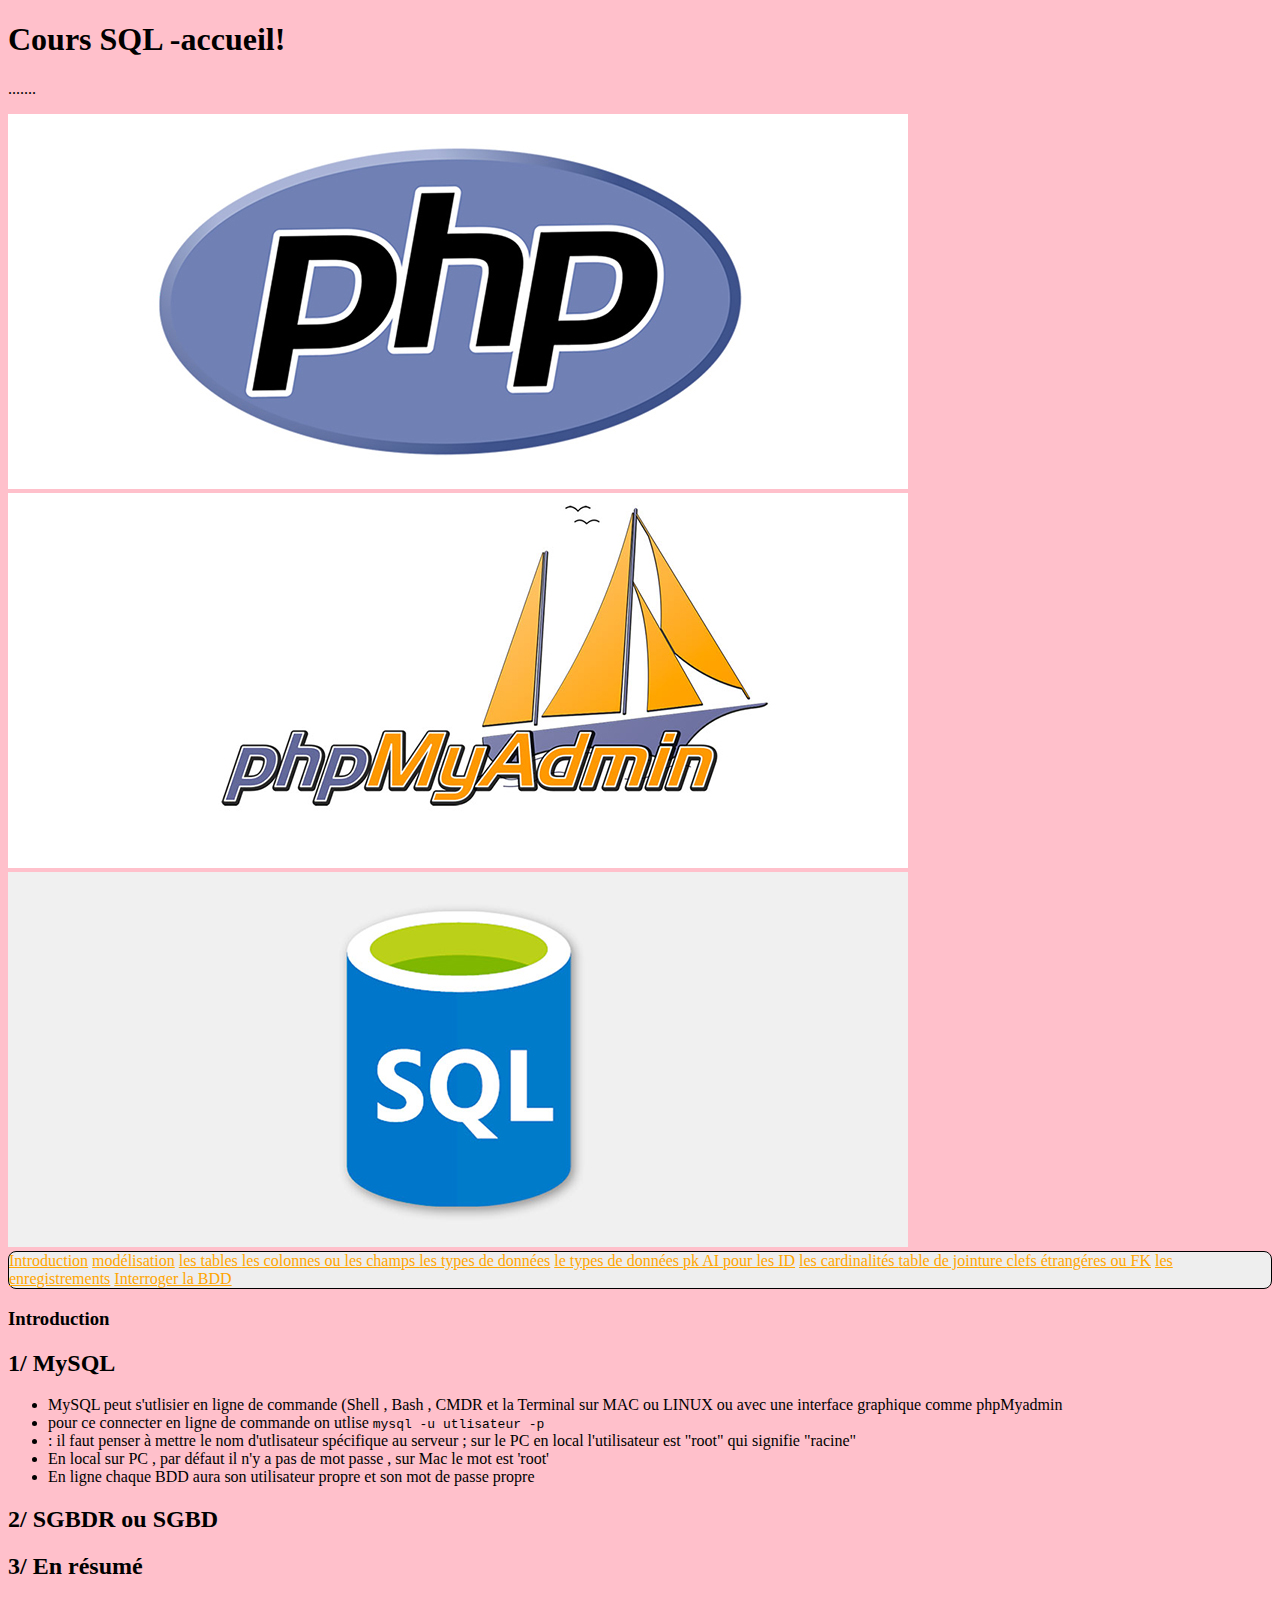
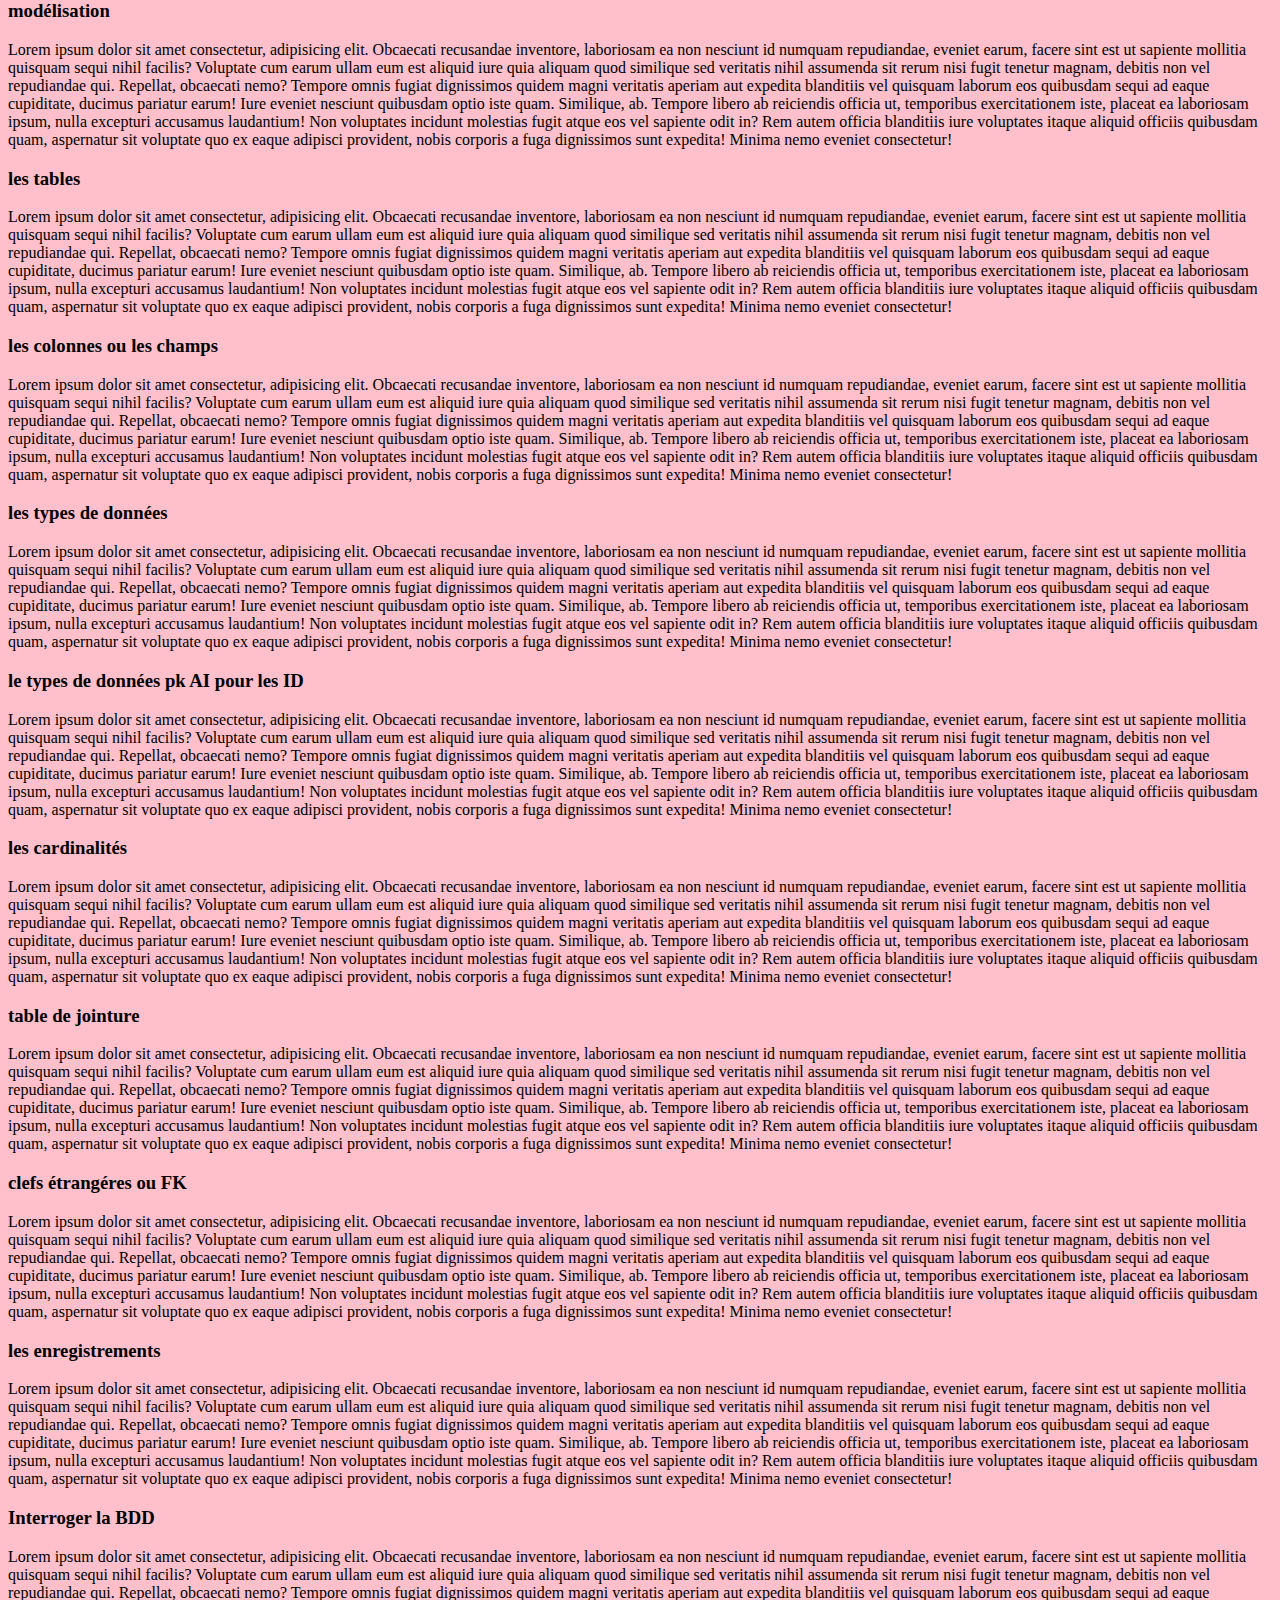
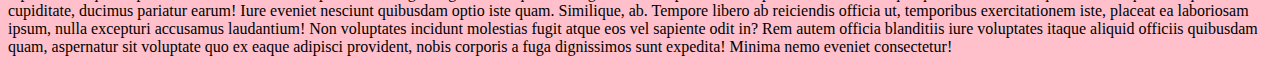
==== index.html @ 8f72bc06 "knsemkgmks" ====
<!doctype html>
<html lang="fr">

<head>
    <!-- Required meta tags -->
    <meta charset="utf-8">
    <meta name="viewport" content="width=device-width, initial-scale=1">

    <!-- Bootstrap CSS -->
    <link href="https://cdn.jsdelivr.net/npm/bootstrap@5.0.2/dist/css/bootstrap.min.css" rel="stylesheet"
        integrity="sha384-EVSTQN3/azprG1Anm3QDgpJLIm9Nao0Yz1ztcQTwFspd3yD65VohhpuuCOmLASjC" crossorigin="anonymous">

    <title>Cours SQL -accueil</title>
    <link rel="stylesheet" href="css/stayle.css">
</head>

<body>
    <!-- ici on mettra un diapora full with (cs.container-fluid) -->
    <header class="container bg-white">
        <div class="row">
            <div class="col-12 text-center">
                <h1>Cours SQL -accueil!</h1>
                <p class="lead">.......</p>
            </div>

        </div>


        <!-- fin row -->
    </header>
    <div class="row mt-5 mb-5 flex justify-content-center">

        <div class=" col-8">
            <div id="carouselExampleSlidesOnly" class="carousel slide" data-bs-ride="carousel">
                <div class="carousel-inner">
                    <div class="carousel-item active">
                        <img src="img/php.jpg" class="d-block w-100" alt="pam">
                    </div>
                    <div class="carousel-item">
                        <img src="img/pma.jpg" class="d-block w-100" alt="pma">
                    </div>
                    <div class="carousel-item">
                        <img src="img/sql.jpg" class="d-block w-100" alt="sql">
                    </div>
                </div>
            </div>
        </div>

    </div>


    <main class="container bg-white mb-4 row mx-auto">
        <div class="col-4 ">
            <nav id="navbar-example3" class="navbar navbar-light  flex-column align-items-stretch p-3">

                <nav class="nav nav-pills flex-column hverd">
                    <a class="nav-link border" href="#Introduction">Introduction</a>
                    <a class="nav-link  border" href="#modelisation">modélisation</a>
                    <a class="nav-link border" href="#les-tables">les tables </a>
                    <a class="nav-link border" href="#les-colonnes">les colonnes ou les champs </a>
                    <a class="nav-link border" href="#les-types-de-donnees">les types de données</a>
                    <a class="nav-link border" href="#Pk-Ai-Id">le types de données pk AI pour les ID</a>
                    <a class="nav-link border" href="#les-cardinalites">les cardinalités </a>
                    <a class="nav-link border" href="#table">table de jointure </a>
                    <a class="nav-link border" href="#clefs">clefs étrangéres ou FK</a>
                    <a class="nav-link border" href="#les-enregistrements"> les enregistrements</a>
                    <a class="nav-link border" href="#Interroger-la-BDD">Interroger la BDD </a>
                </nav>
            </nav>
        </div>
        <div class="col-8">
            <section id="Introduction">
                <h3>Introduction</h3>
                <div class="row">
                    <div class="col-4 ">
                        <h2>1/ MySQL</h2>
                        <ul>
                            <li>MySQL peut s'utlisier en ligne de commande (Shell , Bash , CMDR et la Terminal sur MAC
                                ou LINUX ou avec une interface graphique comme phpMyadmin </li>
                            <li> pour ce connecter en ligne de commande on utlise <code>mysql -u utlisateur -p</code>
                            </li>
                            <li class="bg-danger text-white">: il faut penser à mettre le nom d'utlisateur spécifique au
                                serveur ; sur le PC en local l'utilisateur est "root" qui signifie "racine"</li>
                            <li>En local sur PC , par défaut il n'y a pas de mot passe , sur Mac le mot est 'root'</li>
                            <li>En ligne chaque BDD aura son utilisateur propre et son mot de passe propre</li>
                        </ul>
                    </div>
                    <div class="col-4">
                        <h2>2/ SGBDR ou SGBD</h2>
                    </div>
                    <div class="col-4">
                        <h2>3/ En résumé </h2>
                    </div>
                </div>

                <!-- fin row -->
            </section>
            <section id="modelisation">
                <h3>modélisation</h3>
                <p>Lorem ipsum dolor sit amet consectetur, adipisicing elit. Obcaecati recusandae inventore,
                    laboriosam ea non nesciunt id numquam repudiandae, eveniet earum, facere sint est ut
                    sapiente mollitia quisquam sequi nihil facilis?
                    Voluptate cum earum ullam eum est aliquid iure quia aliquam quod similique sed veritatis
                    nihil assumenda sit rerum nisi fugit tenetur magnam, debitis non vel repudiandae qui.
                    Repellat, obcaecati nemo?
                    Tempore omnis fugiat dignissimos quidem magni veritatis aperiam aut expedita blanditiis vel
                    quisquam laborum eos quibusdam sequi ad eaque cupiditate, ducimus pariatur earum! Iure
                    eveniet nesciunt quibusdam optio iste quam.
                    Similique, ab. Tempore libero ab reiciendis officia ut, temporibus exercitationem iste,
                    placeat ea laboriosam ipsum, nulla excepturi accusamus laudantium! Non voluptates incidunt
                    molestias fugit atque eos vel sapiente odit in?
                    Rem autem officia blanditiis iure voluptates itaque aliquid officiis quibusdam quam,
                    aspernatur sit voluptate quo ex eaque adipisci provident, nobis corporis a fuga dignissimos
                    sunt expedita! Minima nemo eveniet consectetur!</p>

            </section>
            <section id="les-tables">
                <h3>les tables</h3>
                <p>Lorem ipsum dolor sit amet consectetur, adipisicing elit. Obcaecati recusandae inventore,
                    laboriosam ea non nesciunt id numquam repudiandae, eveniet earum, facere sint est ut
                    sapiente mollitia quisquam sequi nihil facilis?
                    Voluptate cum earum ullam eum est aliquid iure quia aliquam quod similique sed veritatis
                    nihil assumenda sit rerum nisi fugit tenetur magnam, debitis non vel repudiandae qui.
                    Repellat, obcaecati nemo?
                    Tempore omnis fugiat dignissimos quidem magni veritatis aperiam aut expedita blanditiis vel
                    quisquam laborum eos quibusdam sequi ad eaque cupiditate, ducimus pariatur earum! Iure
                    eveniet nesciunt quibusdam optio iste quam.
                    Similique, ab. Tempore libero ab reiciendis officia ut, temporibus exercitationem iste,
                    placeat ea laboriosam ipsum, nulla excepturi accusamus laudantium! Non voluptates incidunt
                    molestias fugit atque eos vel sapiente odit in?
                    Rem autem officia blanditiis iure voluptates itaque aliquid officiis quibusdam quam,
                    aspernatur sit voluptate quo ex eaque adipisci provident, nobis corporis a fuga dignissimos
                    sunt expedita! Minima nemo eveniet consectetur!</p>
            </section>
            <section id="les-colonnes">
                <h3>les colonnes ou les champs </h3>
                <p>Lorem ipsum dolor sit amet consectetur, adipisicing elit. Obcaecati recusandae inventore,
                    laboriosam ea non nesciunt id numquam repudiandae, eveniet earum, facere sint est ut
                    sapiente mollitia quisquam sequi nihil facilis?
                    Voluptate cum earum ullam eum est aliquid iure quia aliquam quod similique sed veritatis
                    nihil assumenda sit rerum nisi fugit tenetur magnam, debitis non vel repudiandae qui.
                    Repellat, obcaecati nemo?
                    Tempore omnis fugiat dignissimos quidem magni veritatis aperiam aut expedita blanditiis vel
                    quisquam laborum eos quibusdam sequi ad eaque cupiditate, ducimus pariatur earum! Iure
                    eveniet nesciunt quibusdam optio iste quam.
                    Similique, ab. Tempore libero ab reiciendis officia ut, temporibus exercitationem iste,
                    placeat ea laboriosam ipsum, nulla excepturi accusamus laudantium! Non voluptates incidunt
                    molestias fugit atque eos vel sapiente odit in?
                    Rem autem officia blanditiis iure voluptates itaque aliquid officiis quibusdam quam,
                    aspernatur sit voluptate quo ex eaque adipisci provident, nobis corporis a fuga dignissimos
                    sunt expedita! Minima nemo eveniet consectetur!</p>
            </section>
            <section id="les-types-de-donnees">
                <h3>les types de données</h3>
                <p>Lorem ipsum dolor sit amet consectetur, adipisicing elit. Obcaecati recusandae inventore,
                    laboriosam ea non nesciunt id numquam repudiandae, eveniet earum, facere sint est ut
                    sapiente mollitia quisquam sequi nihil facilis?
                    Voluptate cum earum ullam eum est aliquid iure quia aliquam quod similique sed veritatis
                    nihil assumenda sit rerum nisi fugit tenetur magnam, debitis non vel repudiandae qui.
                    Repellat, obcaecati nemo?
                    Tempore omnis fugiat dignissimos quidem magni veritatis aperiam aut expedita blanditiis vel
                    quisquam laborum eos quibusdam sequi ad eaque cupiditate, ducimus pariatur earum! Iure
                    eveniet nesciunt quibusdam optio iste quam.
                    Similique, ab. Tempore libero ab reiciendis officia ut, temporibus exercitationem iste,
                    placeat ea laboriosam ipsum, nulla excepturi accusamus laudantium! Non voluptates incidunt
                    molestias fugit atque eos vel sapiente odit in?
                    Rem autem officia blanditiis iure voluptates itaque aliquid officiis quibusdam quam,
                    aspernatur sit voluptate quo ex eaque adipisci provident, nobis corporis a fuga dignissimos
                    sunt expedita! Minima nemo eveniet consectetur!</p>
            </section>
            <section id="Pk-Ai-Id">
                <h3>le types de données pk AI pour les ID</h3>
                <p>Lorem ipsum dolor sit amet consectetur, adipisicing elit. Obcaecati recusandae inventore,
                    laboriosam ea non nesciunt id numquam repudiandae, eveniet earum, facere sint est ut
                    sapiente mollitia quisquam sequi nihil facilis?
                    Voluptate cum earum ullam eum est aliquid iure quia aliquam quod similique sed veritatis
                    nihil assumenda sit rerum nisi fugit tenetur magnam, debitis non vel repudiandae qui.
                    Repellat, obcaecati nemo?
                    Tempore omnis fugiat dignissimos quidem magni veritatis aperiam aut expedita blanditiis vel
                    quisquam laborum eos quibusdam sequi ad eaque cupiditate, ducimus pariatur earum! Iure
                    eveniet nesciunt quibusdam optio iste quam.
                    Similique, ab. Tempore libero ab reiciendis officia ut, temporibus exercitationem iste,
                    placeat ea laboriosam ipsum, nulla excepturi accusamus laudantium! Non voluptates incidunt
                    molestias fugit atque eos vel sapiente odit in?
                    Rem autem officia blanditiis iure voluptates itaque aliquid officiis quibusdam quam,
                    aspernatur sit voluptate quo ex eaque adipisci provident, nobis corporis a fuga dignissimos
                    sunt expedita! Minima nemo eveniet consectetur!</p>
            </section>
            <section id="les-cardinalites">
                <h3>les cardinalités</h3>
                <p>Lorem ipsum dolor sit amet consectetur, adipisicing elit. Obcaecati recusandae inventore,
                    laboriosam ea non nesciunt id numquam repudiandae, eveniet earum, facere sint est ut
                    sapiente mollitia quisquam sequi nihil facilis?
                    Voluptate cum earum ullam eum est aliquid iure quia aliquam quod similique sed veritatis
                    nihil assumenda sit rerum nisi fugit tenetur magnam, debitis non vel repudiandae qui.
                    Repellat, obcaecati nemo?
                    Tempore omnis fugiat dignissimos quidem magni veritatis aperiam aut expedita blanditiis vel
                    quisquam laborum eos quibusdam sequi ad eaque cupiditate, ducimus pariatur earum! Iure
                    eveniet nesciunt quibusdam optio iste quam.
                    Similique, ab. Tempore libero ab reiciendis officia ut, temporibus exercitationem iste,
                    placeat ea laboriosam ipsum, nulla excepturi accusamus laudantium! Non voluptates incidunt
                    molestias fugit atque eos vel sapiente odit in?
                    Rem autem officia blanditiis iure voluptates itaque aliquid officiis quibusdam quam,
                    aspernatur sit voluptate quo ex eaque adipisci provident, nobis corporis a fuga dignissimos
                    sunt expedita! Minima nemo eveniet consectetur!</p>
            </section>
            <section id="table">
                <h3>table de jointure </h3>
                <p>Lorem ipsum dolor sit amet consectetur, adipisicing elit. Obcaecati recusandae inventore,
                    laboriosam ea non nesciunt id numquam repudiandae, eveniet earum, facere sint est ut
                    sapiente mollitia quisquam sequi nihil facilis?
                    Voluptate cum earum ullam eum est aliquid iure quia aliquam quod similique sed veritatis
                    nihil assumenda sit rerum nisi fugit tenetur magnam, debitis non vel repudiandae qui.
                    Repellat, obcaecati nemo?
                    Tempore omnis fugiat dignissimos quidem magni veritatis aperiam aut expedita blanditiis vel
                    quisquam laborum eos quibusdam sequi ad eaque cupiditate, ducimus pariatur earum! Iure
                    eveniet nesciunt quibusdam optio iste quam.
                    Similique, ab. Tempore libero ab reiciendis officia ut, temporibus exercitationem iste,
                    placeat ea laboriosam ipsum, nulla excepturi accusamus laudantium! Non voluptates incidunt
                    molestias fugit atque eos vel sapiente odit in?
                    Rem autem officia blanditiis iure voluptates itaque aliquid officiis quibusdam quam,
                    aspernatur sit voluptate quo ex eaque adipisci provident, nobis corporis a fuga dignissimos
                    sunt expedita! Minima nemo eveniet consectetur!</p>
            </section>
            <section id="clefs">
                <h3>clefs étrangéres ou FK</h3>
                <p>Lorem ipsum dolor sit amet consectetur, adipisicing elit. Obcaecati recusandae inventore,
                    laboriosam ea non nesciunt id numquam repudiandae, eveniet earum, facere sint est ut
                    sapiente mollitia quisquam sequi nihil facilis?
                    Voluptate cum earum ullam eum est aliquid iure quia aliquam quod similique sed veritatis
                    nihil assumenda sit rerum nisi fugit tenetur magnam, debitis non vel repudiandae qui.
                    Repellat, obcaecati nemo?
                    Tempore omnis fugiat dignissimos quidem magni veritatis aperiam aut expedita blanditiis vel
                    quisquam laborum eos quibusdam sequi ad eaque cupiditate, ducimus pariatur earum! Iure
                    eveniet nesciunt quibusdam optio iste quam.
                    Similique, ab. Tempore libero ab reiciendis officia ut, temporibus exercitationem iste,
                    placeat ea laboriosam ipsum, nulla excepturi accusamus laudantium! Non voluptates incidunt
                    molestias fugit atque eos vel sapiente odit in?
                    Rem autem officia blanditiis iure voluptates itaque aliquid officiis quibusdam quam,
                    aspernatur sit voluptate quo ex eaque adipisci provident, nobis corporis a fuga dignissimos
                    sunt expedita! Minima nemo eveniet consectetur!</p>
            </section>
            <section id="les-enregistrements">
                <h3>les enregistrements</h3>
                <p>Lorem ipsum dolor sit amet consectetur, adipisicing elit. Obcaecati recusandae inventore,
                    laboriosam ea non nesciunt id numquam repudiandae, eveniet earum, facere sint est ut
                    sapiente mollitia quisquam sequi nihil facilis?
                    Voluptate cum earum ullam eum est aliquid iure quia aliquam quod similique sed veritatis
                    nihil assumenda sit rerum nisi fugit tenetur magnam, debitis non vel repudiandae qui.
                    Repellat, obcaecati nemo?
                    Tempore omnis fugiat dignissimos quidem magni veritatis aperiam aut expedita blanditiis vel
                    quisquam laborum eos quibusdam sequi ad eaque cupiditate, ducimus pariatur earum! Iure
                    eveniet nesciunt quibusdam optio iste quam.
                    Similique, ab. Tempore libero ab reiciendis officia ut, temporibus exercitationem iste,
                    placeat ea laboriosam ipsum, nulla excepturi accusamus laudantium! Non voluptates incidunt
                    molestias fugit atque eos vel sapiente odit in?
                    Rem autem officia blanditiis iure voluptates itaque aliquid officiis quibusdam quam,
                    aspernatur sit voluptate quo ex eaque adipisci provident, nobis corporis a fuga dignissimos
                    sunt expedita! Minima nemo eveniet consectetur!</p>
            </section>
            <section id="Interroger-la-BDD">
                <h3>Interroger la BDD</h3>
                <p>Lorem ipsum dolor sit amet consectetur, adipisicing elit. Obcaecati recusandae inventore,
                    laboriosam ea non nesciunt id numquam repudiandae, eveniet earum, facere sint est ut
                    sapiente mollitia quisquam sequi nihil facilis?
                    Voluptate cum earum ullam eum est aliquid iure quia aliquam quod similique sed veritatis
                    nihil assumenda sit rerum nisi fugit tenetur magnam, debitis non vel repudiandae qui.
                    Repellat, obcaecati nemo?
                    Tempore omnis fugiat dignissimos quidem magni veritatis aperiam aut expedita blanditiis vel
                    quisquam laborum eos quibusdam sequi ad eaque cupiditate, ducimus pariatur earum! Iure
                    eveniet nesciunt quibusdam optio iste quam.
                    Similique, ab. Tempore libero ab reiciendis officia ut, temporibus exercitationem iste,
                    placeat ea laboriosam ipsum, nulla excepturi accusamus laudantium! Non voluptates incidunt
                    molestias fugit atque eos vel sapiente odit in?
                    Rem autem officia blanditiis iure voluptates itaque aliquid officiis quibusdam quam,
                    aspernatur sit voluptate quo ex eaque adipisci provident, nobis corporis a fuga dignissimos
                    sunt expedita! Minima nemo eveniet consectetur!</p>
            </section>
        </div>

    </main>



    <!-- Option 1: Bootstrap Bundle with Popper -->
    <script src="https://cdn.jsdelivr.net/npm/bootstrap@5.0.2/dist/js/bootstrap.bundle.min.js"
        integrity="sha384-MrcW6ZMFYlzcLA8Nl+NtUVF0sA7MsXsP1UyJoMp4YLEuNSfAP+JcXn/tWtIaxVXM"
        crossorigin="anonymous"></script>


</body>

</html>
---- css/stayle.css ----
body{

background: pink;

}
.hverd {
    border: 1px solid black;
    border-radius: .5rem;
    background:#eee;
    box-shadow: rgba(0,0,0, 0.1);
}
.hverd  a {
    color: orange;
}
 .hverd a:hover {
    background-color: orange;
    border: 1px solid black;
    border-radius: 5px 2px;
    color: black;
    font-size: 1rem;

    width: 100%;
 
    box-shadow: rgba(0,0,0, 0.2);

}
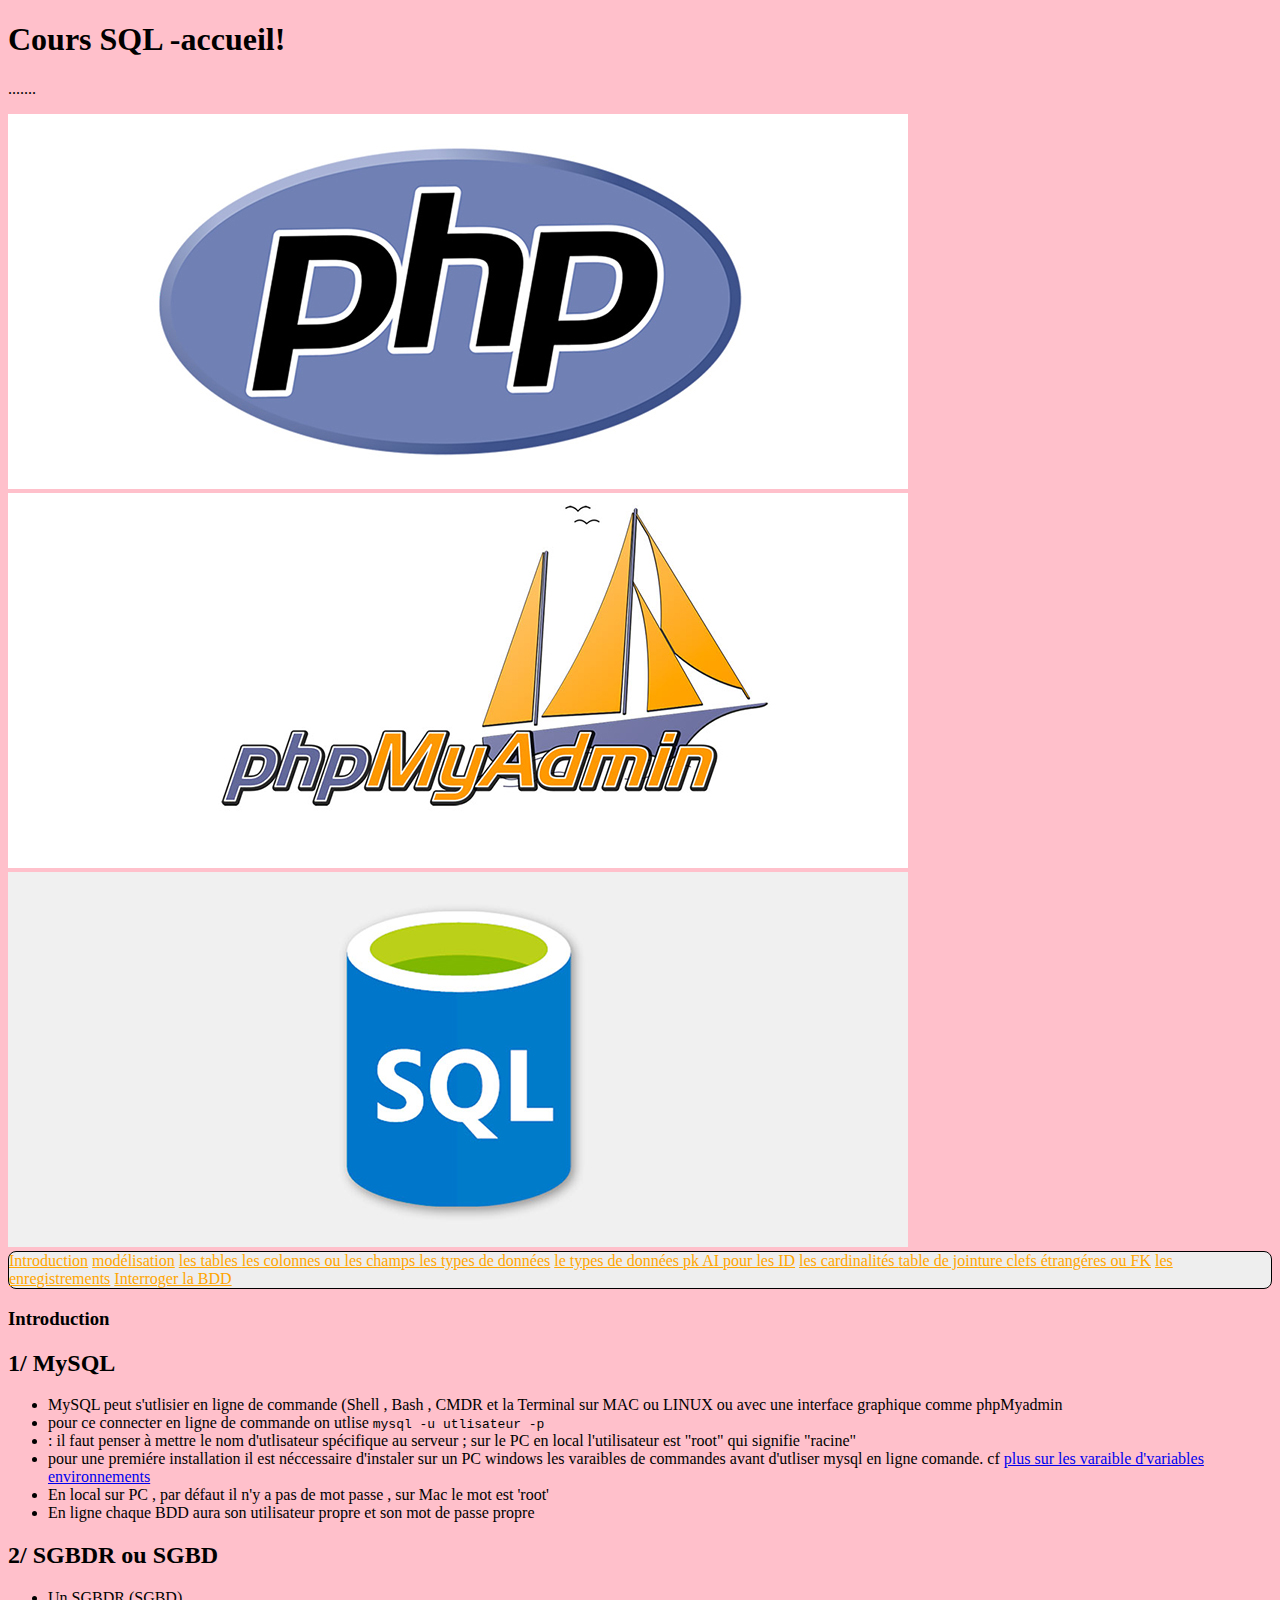
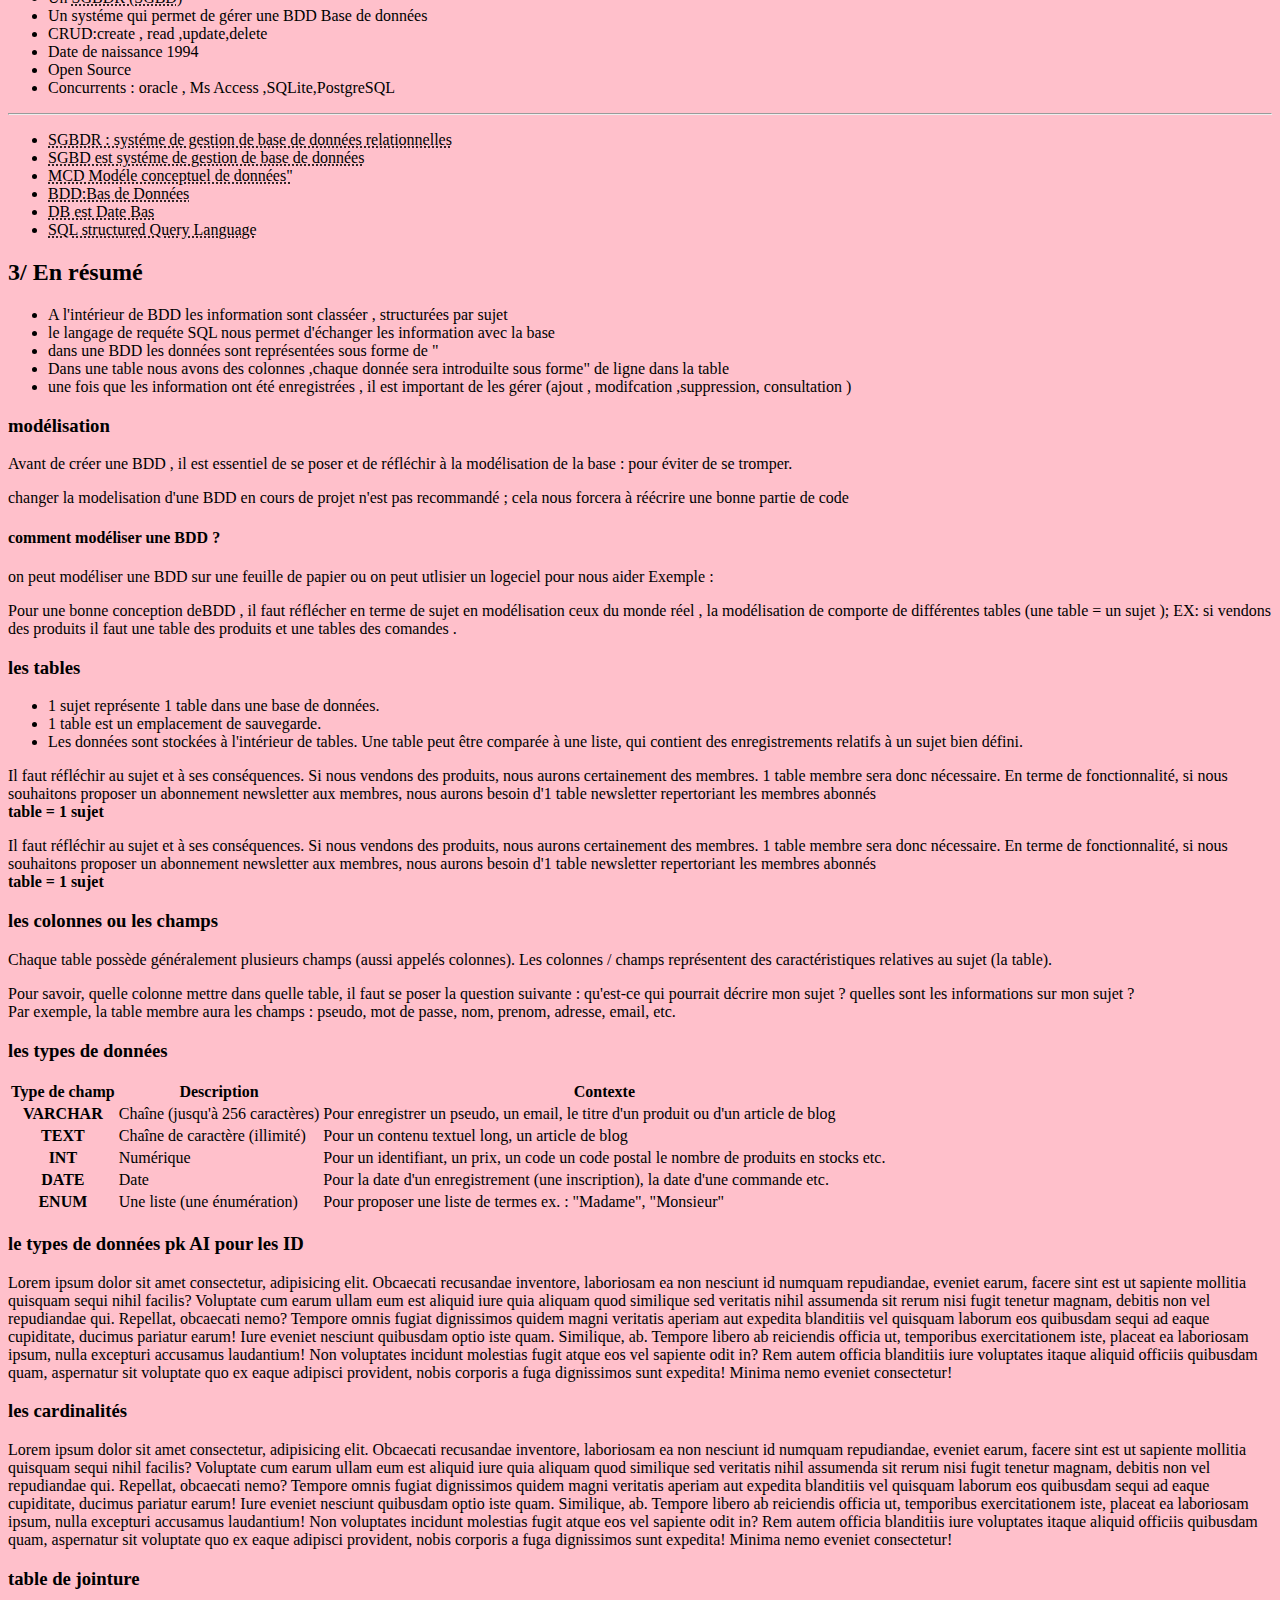
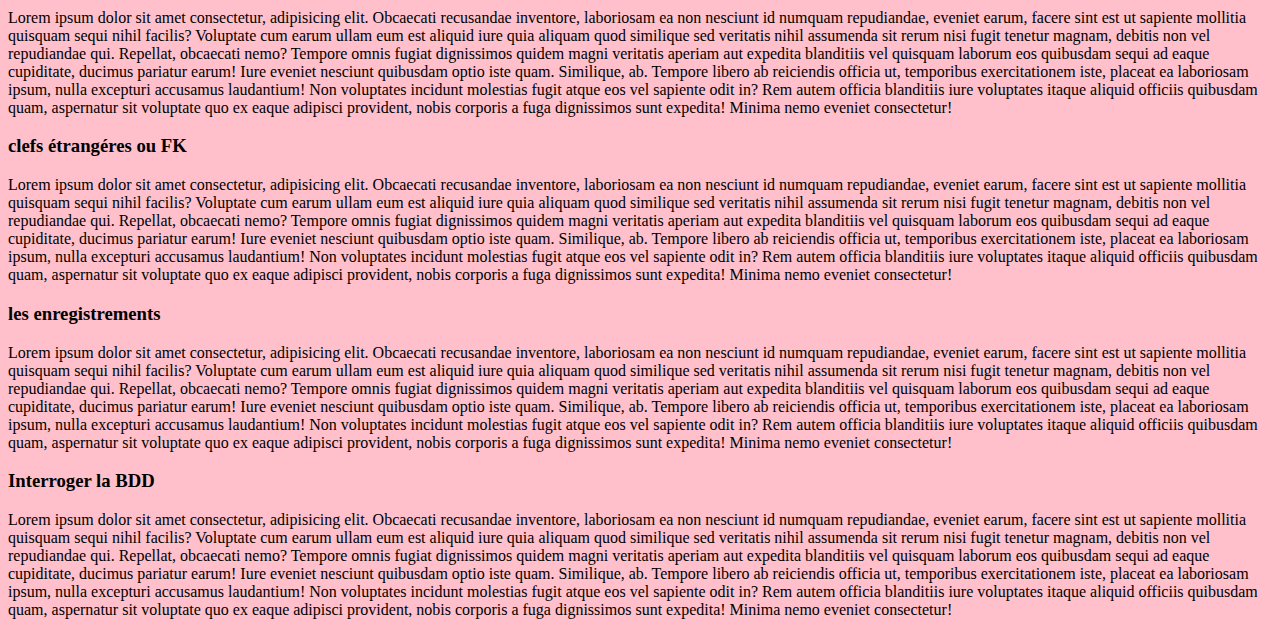
==== commit c7fed696: "mkqsmldlsdv sd,dvkm" ====
--- a/index.html
+++ b/index.html
@@ -81,92 +81,157 @@
                             </li>
                             <li class="bg-danger text-white">: il faut penser à mettre le nom d'utlisateur spécifique au
                                 serveur ; sur le PC en local l'utilisateur est "root" qui signifie "racine"</li>
+                            <li>pour une premiére installation il est néccessaire d'instaler sur un PC windows les
+                                varaibles de commandes avant d'utliser mysql en ligne comande. cf <a
+                                    href="https://www.malekal.com/variables-environnement-windows/">plus sur les
+                                    varaible d'variables environnements</a></li>
                             <li>En local sur PC , par défaut il n'y a pas de mot passe , sur Mac le mot est 'root'</li>
                             <li>En ligne chaque BDD aura son utilisateur propre et son mot de passe propre</li>
                         </ul>
                     </div>
                     <div class="col-4">
                         <h2>2/ SGBDR ou SGBD</h2>
+                        <ul>
+                            <li>Un <abbr title="un systéme de gestion de bas de données relationnelles">SGBDR
+                                    (SGBD)</abbr> </li>
+                            <li>Un systéme qui permet de gérer une BDD Base de données </li>
+                            <li>CRUD:create , read ,update,delete</li>
+                            <li>Date de naissance 1994</li>
+                            <li> Open Source</li>
+                            <li>Concurrents : oracle , Ms Access ,SQLite,PostgreSQL</li>
+                        </ul>
+                        <hr>
+                        <ul>
+                            <li><abbr title="systéme de gestion de base  de données relationnelles">SGBDR : systéme de
+                                    gestion de base de données relationnelles</abbr></li>
+                            <li><abbr title=" systéme de gestion de base  de données">SGBD est systéme de gestion de
+                                    base de données</abbr></li>
+                            <li><abbr title="Modéle conceptuel de données">MCD Modéle conceptuel de données"</abbr></li>
+                            <li><abbr title="Bas de Données">BDD:Bas de Données</abbr></li>
+                            <li><abbr title="Date Bas">DB est Date Bas</abbr></li>
+                            <li><abbr title="structured Query Language">SQL structured Query Language</abbr></li>
+                        </ul>
                     </div>
                     <div class="col-4">
                         <h2>3/ En résumé </h2>
-                    </div>
+                        <ul>
+                            <li> A l'intérieur de BDD les information sont classéer , structurées par sujet </li>
+                            <li> le langage de requéte SQL nous permet d'échanger les information avec la base </li>
+                            <li>dans une BDD les données sont représentées sous forme de "<table></table>
+                            </li>
+                            <li>Dans une table nous avons des colonnes ,chaque donnée sera introduilte sous forme" de
+                                ligne dans la table</li>
+                            <li class="small"> une fois que les information ont été enregistrées , il est important de
+                                les gérer (ajout , modifcation ,suppression, consultation ) </li>
+                        </ul>
+                    </div>
+
                 </div>
 
                 <!-- fin row -->
             </section>
-            <section id="modelisation">
+            <section id="modelisation" class="row">
                 <h3>modélisation</h3>
-                <p>Lorem ipsum dolor sit amet consectetur, adipisicing elit. Obcaecati recusandae inventore,
-                    laboriosam ea non nesciunt id numquam repudiandae, eveniet earum, facere sint est ut
-                    sapiente mollitia quisquam sequi nihil facilis?
-                    Voluptate cum earum ullam eum est aliquid iure quia aliquam quod similique sed veritatis
-                    nihil assumenda sit rerum nisi fugit tenetur magnam, debitis non vel repudiandae qui.
-                    Repellat, obcaecati nemo?
-                    Tempore omnis fugiat dignissimos quidem magni veritatis aperiam aut expedita blanditiis vel
-                    quisquam laborum eos quibusdam sequi ad eaque cupiditate, ducimus pariatur earum! Iure
-                    eveniet nesciunt quibusdam optio iste quam.
-                    Similique, ab. Tempore libero ab reiciendis officia ut, temporibus exercitationem iste,
-                    placeat ea laboriosam ipsum, nulla excepturi accusamus laudantium! Non voluptates incidunt
-                    molestias fugit atque eos vel sapiente odit in?
-                    Rem autem officia blanditiis iure voluptates itaque aliquid officiis quibusdam quam,
-                    aspernatur sit voluptate quo ex eaque adipisci provident, nobis corporis a fuga dignissimos
-                    sunt expedita! Minima nemo eveniet consectetur!</p>
-
-            </section>
-            <section id="les-tables">
+                <div class="col-12 col-md-6 col-lg-6 bg-warning">
+                    <p> Avant de créer une BDD , il est essentiel de se poser et de réfléchir à la modélisation de la
+                        base : pour éviter de se tromper.</p>
+                    <p>changer la modelisation d'une BDD en cours de projet n'est pas recommandé ; cela nous forcera à
+                        réécrire une bonne partie de code </p>
+                    <h4>comment modéliser une BDD ?</h4>
+                    <p>on peut modéliser une BDD sur une feuille de papier ou on peut utlisier un logeciel pour nous
+                        aider Exemple : <a href="https://www.mysql.com/fr/products/workbench/"></a></p>
+                    <p>Pour une bonne conception deBDD , il faut réflécher en terme de sujet en modélisation ceux du
+                        monde réel , la modélisation de comporte de différentes tables (une table = un sujet ); EX: si
+                        vendons des produits il faut une table des produits et une tables des comandes .</p>
+                </div>
+            </section>
+            <section id="les-tables" class="row">
                 <h3>les tables</h3>
-                <p>Lorem ipsum dolor sit amet consectetur, adipisicing elit. Obcaecati recusandae inventore,
-                    laboriosam ea non nesciunt id numquam repudiandae, eveniet earum, facere sint est ut
-                    sapiente mollitia quisquam sequi nihil facilis?
-                    Voluptate cum earum ullam eum est aliquid iure quia aliquam quod similique sed veritatis
-                    nihil assumenda sit rerum nisi fugit tenetur magnam, debitis non vel repudiandae qui.
-                    Repellat, obcaecati nemo?
-                    Tempore omnis fugiat dignissimos quidem magni veritatis aperiam aut expedita blanditiis vel
-                    quisquam laborum eos quibusdam sequi ad eaque cupiditate, ducimus pariatur earum! Iure
-                    eveniet nesciunt quibusdam optio iste quam.
-                    Similique, ab. Tempore libero ab reiciendis officia ut, temporibus exercitationem iste,
-                    placeat ea laboriosam ipsum, nulla excepturi accusamus laudantium! Non voluptates incidunt
-                    molestias fugit atque eos vel sapiente odit in?
-                    Rem autem officia blanditiis iure voluptates itaque aliquid officiis quibusdam quam,
-                    aspernatur sit voluptate quo ex eaque adipisci provident, nobis corporis a fuga dignissimos
-                    sunt expedita! Minima nemo eveniet consectetur!</p>
-            </section>
-            <section id="les-colonnes">
+                <div class="col-12 col-md-12 col-lg-6 bg-danger">
+                    <ul>
+                        <li>1 sujet représente 1 table dans une base de données. </li>
+                        <li>1 table est un emplacement de sauvegarde.</li>
+                        <li>Les données sont stockées à l'intérieur de tables. Une table peut être comparée à une liste,
+                            qui contient des enregistrements relatifs à un sujet bien défini.</li>
+                    </ul>
+                    <p>Il faut réfléchir au sujet et à ses conséquences. Si nous vendons des produits, nous aurons
+                        certainement des membres. 1 table membre sera donc nécessaire. En terme de fonctionnalité, si
+                        nous souhaitons proposer un abonnement newsletter aux membres, nous aurons besoin d'1 table
+                        newsletter repertoriant les membres abonnés <br>
+                        <strong>table = 1 sujet</strong>
+                    </p>
+
+                </div>
+                <div class="col-12 col-md-12 col-lg-6 bg-light">
+
+                    <p>Il faut réfléchir au sujet et à ses conséquences. Si nous vendons des produits, nous aurons
+                        certainement des membres. 1 table membre sera donc nécessaire. En terme de fonctionnalité, si
+                        nous souhaitons proposer un abonnement newsletter aux membres, nous aurons besoin d'1 table
+                        newsletter repertoriant les membres abonnés <br>
+                        <strong>table = 1 sujet</strong>
+                    </p>
+
+                </div>
+            </section>
+            <section id="les-colonnes" class="row">
                 <h3>les colonnes ou les champs </h3>
-                <p>Lorem ipsum dolor sit amet consectetur, adipisicing elit. Obcaecati recusandae inventore,
-                    laboriosam ea non nesciunt id numquam repudiandae, eveniet earum, facere sint est ut
-                    sapiente mollitia quisquam sequi nihil facilis?
-                    Voluptate cum earum ullam eum est aliquid iure quia aliquam quod similique sed veritatis
-                    nihil assumenda sit rerum nisi fugit tenetur magnam, debitis non vel repudiandae qui.
-                    Repellat, obcaecati nemo?
-                    Tempore omnis fugiat dignissimos quidem magni veritatis aperiam aut expedita blanditiis vel
-                    quisquam laborum eos quibusdam sequi ad eaque cupiditate, ducimus pariatur earum! Iure
-                    eveniet nesciunt quibusdam optio iste quam.
-                    Similique, ab. Tempore libero ab reiciendis officia ut, temporibus exercitationem iste,
-                    placeat ea laboriosam ipsum, nulla excepturi accusamus laudantium! Non voluptates incidunt
-                    molestias fugit atque eos vel sapiente odit in?
-                    Rem autem officia blanditiis iure voluptates itaque aliquid officiis quibusdam quam,
-                    aspernatur sit voluptate quo ex eaque adipisci provident, nobis corporis a fuga dignissimos
-                    sunt expedita! Minima nemo eveniet consectetur!</p>
-            </section>
-            <section id="les-types-de-donnees">
+                <div class="col-12 col-md-12 col-lg-6 bg-light">
+                    <p>Chaque table possède généralement plusieurs champs (aussi appelés colonnes). Les colonnes /
+                        champs représentent des caractéristiques relatives au sujet (la table).</p>
+                </div>
+                <div class="col-12 col-md-12 col-lg-6 bg-warning">
+                    <p>Pour savoir, quelle colonne mettre dans quelle table, il faut se poser la question suivante :
+                        qu'est-ce qui pourrait décrire mon sujet ? quelles sont les informations sur mon sujet ? <br>
+                        Par exemple, la table membre aura les champs : pseudo, mot de passe, nom, prenom, adresse,
+                        email, etc.</p>
+                </div>
+            </section>
+            <section id="les-types-de-donnees" class="row">
                 <h3>les types de données</h3>
-                <p>Lorem ipsum dolor sit amet consectetur, adipisicing elit. Obcaecati recusandae inventore,
-                    laboriosam ea non nesciunt id numquam repudiandae, eveniet earum, facere sint est ut
-                    sapiente mollitia quisquam sequi nihil facilis?
-                    Voluptate cum earum ullam eum est aliquid iure quia aliquam quod similique sed veritatis
-                    nihil assumenda sit rerum nisi fugit tenetur magnam, debitis non vel repudiandae qui.
-                    Repellat, obcaecati nemo?
-                    Tempore omnis fugiat dignissimos quidem magni veritatis aperiam aut expedita blanditiis vel
-                    quisquam laborum eos quibusdam sequi ad eaque cupiditate, ducimus pariatur earum! Iure
-                    eveniet nesciunt quibusdam optio iste quam.
-                    Similique, ab. Tempore libero ab reiciendis officia ut, temporibus exercitationem iste,
-                    placeat ea laboriosam ipsum, nulla excepturi accusamus laudantium! Non voluptates incidunt
-                    molestias fugit atque eos vel sapiente odit in?
-                    Rem autem officia blanditiis iure voluptates itaque aliquid officiis quibusdam quam,
-                    aspernatur sit voluptate quo ex eaque adipisci provident, nobis corporis a fuga dignissimos
-                    sunt expedita! Minima nemo eveniet consectetur!</p>
+                <div class="col-12 bg-light">
+    
+                      <table class="table table-striped table-sm">
+                        <thead>
+                          <tr>
+                            <th scope="col">Type de champ</th>
+                            <th scope="col">Description</th>
+                            <th scope="col">Contexte</th>
+                          </tr>
+                        </thead>
+                        <tbody>
+                          <tr>
+                            <th scope="row">VARCHAR</th>
+                            <td>Chaîne (jusqu'à 256 caractères)</td>
+                            <td>Pour enregistrer un pseudo, un email, le titre d'un produit ou d'un article de blog</td>
+                          </tr>
+                          <tr>
+                            <th scope="row">TEXT</th>
+                            <td>Chaîne de caractère (illimité)</td>
+                            <td>Pour un contenu textuel long, un article de blog</td>
+                          </tr>
+                          <tr>
+                            <th scope="row">INT</th>
+                            <td>Numérique</td>
+                            <td>Pour un identifiant, un prix, un code un code postal le nombre de produits en stocks etc.</td>
+                          </tr>
+                          <tr>
+                            <th scope="row">DATE</th>
+                            <td>Date</td>
+                            <td>Pour la date d'un enregistrement (une inscription), la date d'une commande etc.</td>
+                          </tr>
+                          <tr>
+                            <th scope="row">ENUM</th>
+                            <td>Une liste (une énumération)</td>
+                            <td>Pour proposer une liste de termes ex. : "Madame", "Monsieur"</td>
+                          </tr>
+                        </tbody>
+                      </table>
+                    </div>
+              
+                  </div>
+                  <!-- fin row -->
+                    
+                </div>
             </section>
             <section id="Pk-Ai-Id">
                 <h3>le types de données pk AI pour les ID</h3>
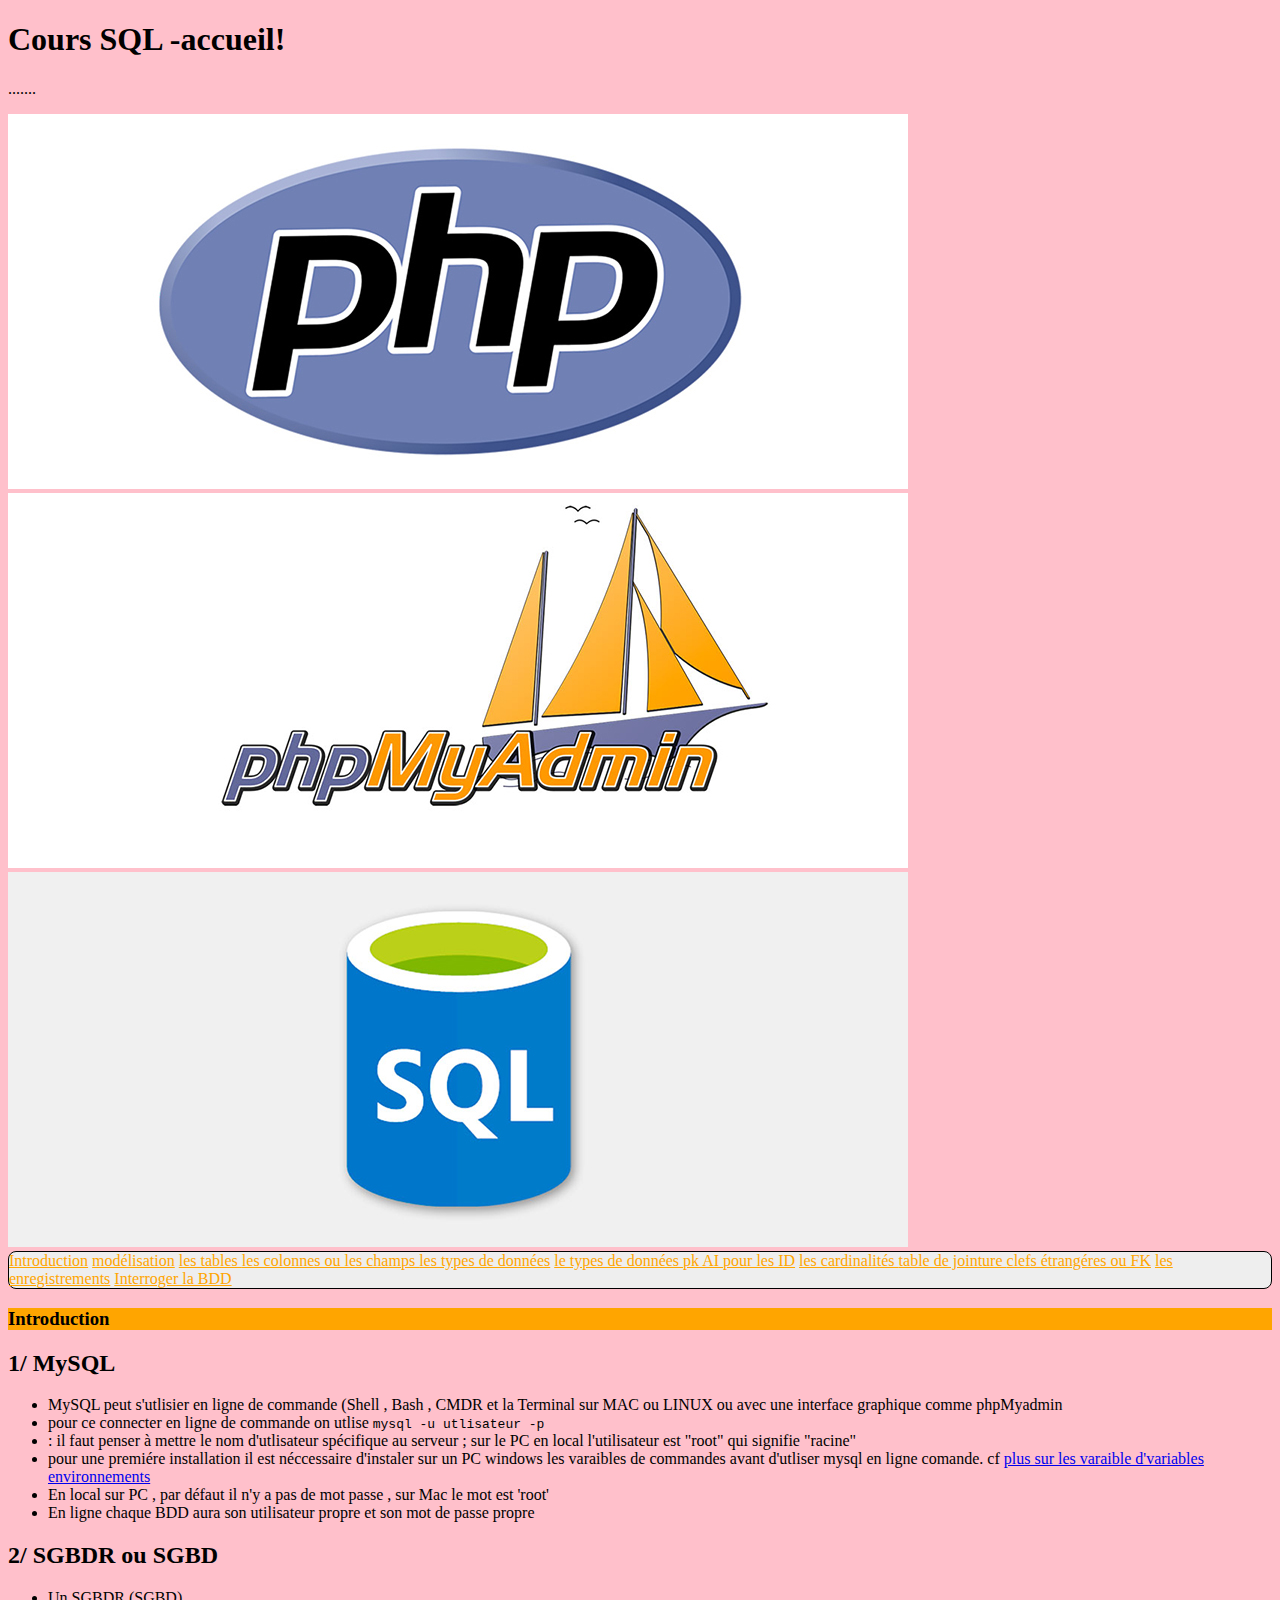
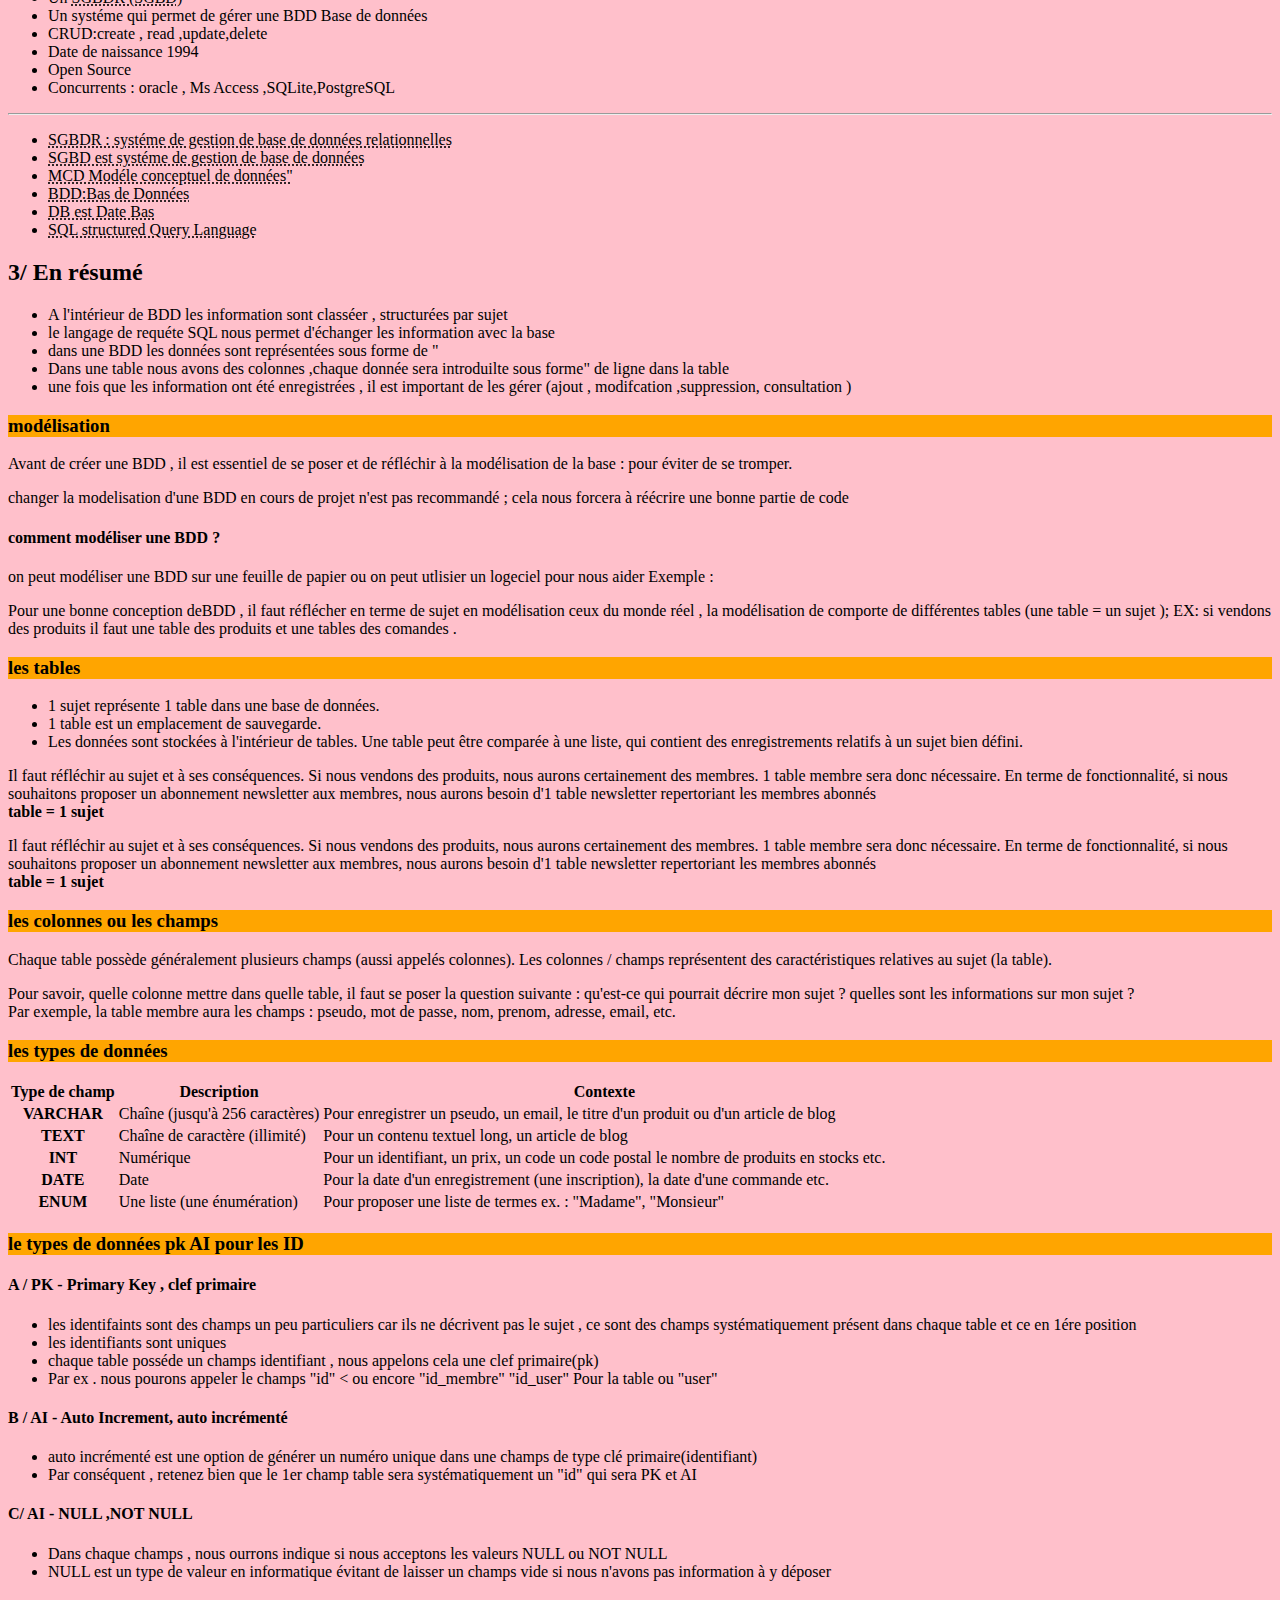
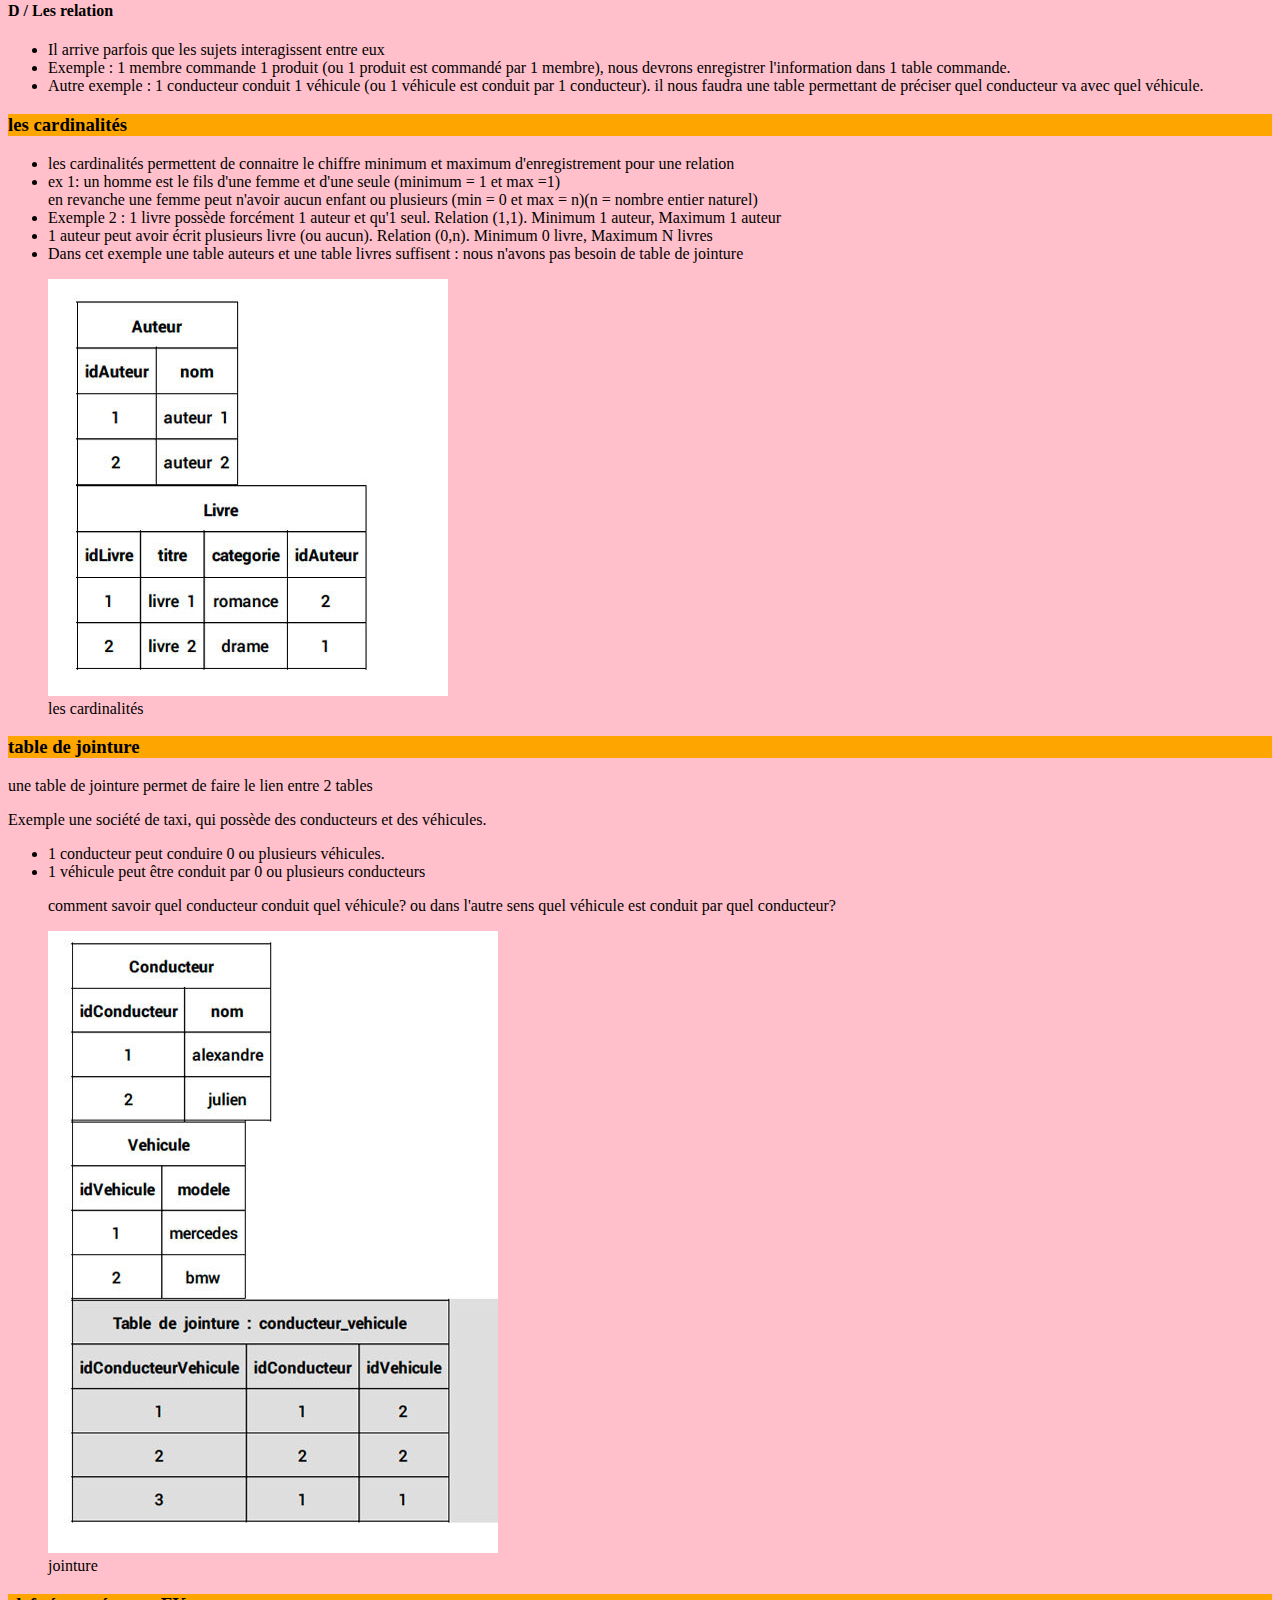
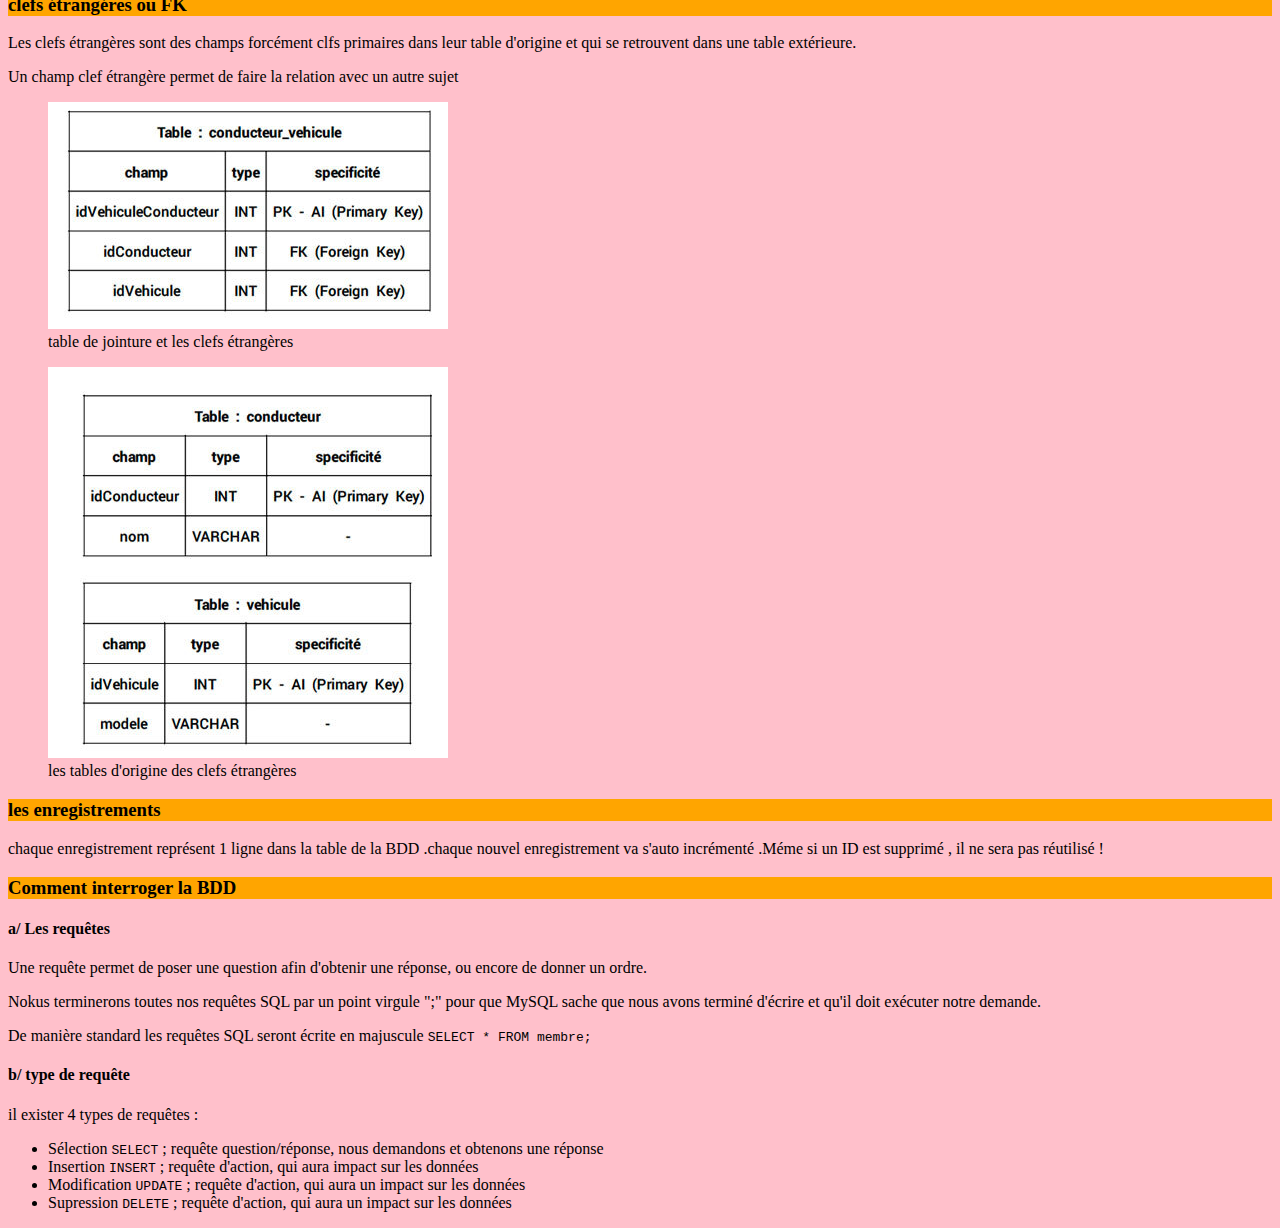
==== commit 5715e2f1: "knerml ,nlf, ^fn r^n r^rpon" ====
--- a/index.html
+++ b/index.html
@@ -61,7 +61,7 @@
                     <a class="nav-link border" href="#les-types-de-donnees">les types de données</a>
                     <a class="nav-link border" href="#Pk-Ai-Id">le types de données pk AI pour les ID</a>
                     <a class="nav-link border" href="#les-cardinalites">les cardinalités </a>
-                    <a class="nav-link border" href="#table">table de jointure </a>
+                    <a class="nav-link border" href="#jointure">table de jointure </a>
                     <a class="nav-link border" href="#clefs">clefs étrangéres ou FK</a>
                     <a class="nav-link border" href="#les-enregistrements"> les enregistrements</a>
                     <a class="nav-link border" href="#Interroger-la-BDD">Interroger la BDD </a>
@@ -70,7 +70,7 @@
         </div>
         <div class="col-8">
             <section id="Introduction">
-                <h3>Introduction</h3>
+                <h3 class="mb-5 mt-5" style="background: orange;">Introduction</h3>
                 <div class="row">
                     <div class="col-4 ">
                         <h2>1/ MySQL</h2>
@@ -131,7 +131,7 @@
                 <!-- fin row -->
             </section>
             <section id="modelisation" class="row">
-                <h3>modélisation</h3>
+                <h3 class="mb-5 mt-5" style="background: orange;">modélisation</h3>
                 <div class="col-12 col-md-6 col-lg-6 bg-warning">
                     <p> Avant de créer une BDD , il est essentiel de se poser et de réfléchir à la modélisation de la
                         base : pour éviter de se tromper.</p>
@@ -146,7 +146,7 @@
                 </div>
             </section>
             <section id="les-tables" class="row">
-                <h3>les tables</h3>
+                <h3 class="mb-5 mt-5" style="background: orange;">les tables</h3>
                 <div class="col-12 col-md-12 col-lg-6 bg-danger">
                     <ul>
                         <li>1 sujet représente 1 table dans une base de données. </li>
@@ -174,7 +174,7 @@
                 </div>
             </section>
             <section id="les-colonnes" class="row">
-                <h3>les colonnes ou les champs </h3>
+                <h3 class="mb-5 mt-5 " style="background: orange;">les colonnes ou les champs </h3>
                 <div class="col-12 col-md-12 col-lg-6 bg-light">
                     <p>Chaque table possède généralement plusieurs champs (aussi appelés colonnes). Les colonnes /
                         champs représentent des caractéristiques relatives au sujet (la table).</p>
@@ -187,162 +187,202 @@
                 </div>
             </section>
             <section id="les-types-de-donnees" class="row">
-                <h3>les types de données</h3>
+                <h3 class="mb-5 mt-5" style="background: orange;">les types de données</h3>
                 <div class="col-12 bg-light">
-    
-                      <table class="table table-striped table-sm">
+
+                    <table class="table table-striped table-sm">
                         <thead>
-                          <tr>
-                            <th scope="col">Type de champ</th>
-                            <th scope="col">Description</th>
-                            <th scope="col">Contexte</th>
-                          </tr>
+                            <tr>
+                                <th scope="col">Type de champ</th>
+                                <th scope="col">Description</th>
+                                <th scope="col">Contexte</th>
+                            </tr>
                         </thead>
                         <tbody>
-                          <tr>
-                            <th scope="row">VARCHAR</th>
-                            <td>Chaîne (jusqu'à 256 caractères)</td>
-                            <td>Pour enregistrer un pseudo, un email, le titre d'un produit ou d'un article de blog</td>
-                          </tr>
-                          <tr>
-                            <th scope="row">TEXT</th>
-                            <td>Chaîne de caractère (illimité)</td>
-                            <td>Pour un contenu textuel long, un article de blog</td>
-                          </tr>
-                          <tr>
-                            <th scope="row">INT</th>
-                            <td>Numérique</td>
-                            <td>Pour un identifiant, un prix, un code un code postal le nombre de produits en stocks etc.</td>
-                          </tr>
-                          <tr>
-                            <th scope="row">DATE</th>
-                            <td>Date</td>
-                            <td>Pour la date d'un enregistrement (une inscription), la date d'une commande etc.</td>
-                          </tr>
-                          <tr>
-                            <th scope="row">ENUM</th>
-                            <td>Une liste (une énumération)</td>
-                            <td>Pour proposer une liste de termes ex. : "Madame", "Monsieur"</td>
-                          </tr>
+                            <tr>
+                                <th scope="row">VARCHAR</th>
+                                <td>Chaîne (jusqu'à 256 caractères)</td>
+                                <td>Pour enregistrer un pseudo, un email, le titre d'un produit ou d'un article de blog
+                                </td>
+                            </tr>
+                            <tr>
+                                <th scope="row">TEXT</th>
+                                <td>Chaîne de caractère (illimité)</td>
+                                <td>Pour un contenu textuel long, un article de blog</td>
+                            </tr>
+                            <tr>
+                                <th scope="row">INT</th>
+                                <td>Numérique</td>
+                                <td>Pour un identifiant, un prix, un code un code postal le nombre de produits en stocks
+                                    etc.</td>
+                            </tr>
+                            <tr>
+                                <th scope="row">DATE</th>
+                                <td>Date</td>
+                                <td>Pour la date d'un enregistrement (une inscription), la date d'une commande etc.</td>
+                            </tr>
+                            <tr>
+                                <th scope="row">ENUM</th>
+                                <td>Une liste (une énumération)</td>
+                                <td>Pour proposer une liste de termes ex. : "Madame", "Monsieur"</td>
+                            </tr>
                         </tbody>
-                      </table>
-                    </div>
-              
-                  </div>
-                  <!-- fin row -->
-                    
-                </div>
-            </section>
-            <section id="Pk-Ai-Id">
-                <h3>le types de données pk AI pour les ID</h3>
-                <p>Lorem ipsum dolor sit amet consectetur, adipisicing elit. Obcaecati recusandae inventore,
-                    laboriosam ea non nesciunt id numquam repudiandae, eveniet earum, facere sint est ut
-                    sapiente mollitia quisquam sequi nihil facilis?
-                    Voluptate cum earum ullam eum est aliquid iure quia aliquam quod similique sed veritatis
-                    nihil assumenda sit rerum nisi fugit tenetur magnam, debitis non vel repudiandae qui.
-                    Repellat, obcaecati nemo?
-                    Tempore omnis fugiat dignissimos quidem magni veritatis aperiam aut expedita blanditiis vel
-                    quisquam laborum eos quibusdam sequi ad eaque cupiditate, ducimus pariatur earum! Iure
-                    eveniet nesciunt quibusdam optio iste quam.
-                    Similique, ab. Tempore libero ab reiciendis officia ut, temporibus exercitationem iste,
-                    placeat ea laboriosam ipsum, nulla excepturi accusamus laudantium! Non voluptates incidunt
-                    molestias fugit atque eos vel sapiente odit in?
-                    Rem autem officia blanditiis iure voluptates itaque aliquid officiis quibusdam quam,
-                    aspernatur sit voluptate quo ex eaque adipisci provident, nobis corporis a fuga dignissimos
-                    sunt expedita! Minima nemo eveniet consectetur!</p>
-            </section>
-            <section id="les-cardinalites">
-                <h3>les cardinalités</h3>
-                <p>Lorem ipsum dolor sit amet consectetur, adipisicing elit. Obcaecati recusandae inventore,
-                    laboriosam ea non nesciunt id numquam repudiandae, eveniet earum, facere sint est ut
-                    sapiente mollitia quisquam sequi nihil facilis?
-                    Voluptate cum earum ullam eum est aliquid iure quia aliquam quod similique sed veritatis
-                    nihil assumenda sit rerum nisi fugit tenetur magnam, debitis non vel repudiandae qui.
-                    Repellat, obcaecati nemo?
-                    Tempore omnis fugiat dignissimos quidem magni veritatis aperiam aut expedita blanditiis vel
-                    quisquam laborum eos quibusdam sequi ad eaque cupiditate, ducimus pariatur earum! Iure
-                    eveniet nesciunt quibusdam optio iste quam.
-                    Similique, ab. Tempore libero ab reiciendis officia ut, temporibus exercitationem iste,
-                    placeat ea laboriosam ipsum, nulla excepturi accusamus laudantium! Non voluptates incidunt
-                    molestias fugit atque eos vel sapiente odit in?
-                    Rem autem officia blanditiis iure voluptates itaque aliquid officiis quibusdam quam,
-                    aspernatur sit voluptate quo ex eaque adipisci provident, nobis corporis a fuga dignissimos
-                    sunt expedita! Minima nemo eveniet consectetur!</p>
-            </section>
-            <section id="table">
-                <h3>table de jointure </h3>
-                <p>Lorem ipsum dolor sit amet consectetur, adipisicing elit. Obcaecati recusandae inventore,
-                    laboriosam ea non nesciunt id numquam repudiandae, eveniet earum, facere sint est ut
-                    sapiente mollitia quisquam sequi nihil facilis?
-                    Voluptate cum earum ullam eum est aliquid iure quia aliquam quod similique sed veritatis
-                    nihil assumenda sit rerum nisi fugit tenetur magnam, debitis non vel repudiandae qui.
-                    Repellat, obcaecati nemo?
-                    Tempore omnis fugiat dignissimos quidem magni veritatis aperiam aut expedita blanditiis vel
-                    quisquam laborum eos quibusdam sequi ad eaque cupiditate, ducimus pariatur earum! Iure
-                    eveniet nesciunt quibusdam optio iste quam.
-                    Similique, ab. Tempore libero ab reiciendis officia ut, temporibus exercitationem iste,
-                    placeat ea laboriosam ipsum, nulla excepturi accusamus laudantium! Non voluptates incidunt
-                    molestias fugit atque eos vel sapiente odit in?
-                    Rem autem officia blanditiis iure voluptates itaque aliquid officiis quibusdam quam,
-                    aspernatur sit voluptate quo ex eaque adipisci provident, nobis corporis a fuga dignissimos
-                    sunt expedita! Minima nemo eveniet consectetur!</p>
-            </section>
-            <section id="clefs">
-                <h3>clefs étrangéres ou FK</h3>
-                <p>Lorem ipsum dolor sit amet consectetur, adipisicing elit. Obcaecati recusandae inventore,
-                    laboriosam ea non nesciunt id numquam repudiandae, eveniet earum, facere sint est ut
-                    sapiente mollitia quisquam sequi nihil facilis?
-                    Voluptate cum earum ullam eum est aliquid iure quia aliquam quod similique sed veritatis
-                    nihil assumenda sit rerum nisi fugit tenetur magnam, debitis non vel repudiandae qui.
-                    Repellat, obcaecati nemo?
-                    Tempore omnis fugiat dignissimos quidem magni veritatis aperiam aut expedita blanditiis vel
-                    quisquam laborum eos quibusdam sequi ad eaque cupiditate, ducimus pariatur earum! Iure
-                    eveniet nesciunt quibusdam optio iste quam.
-                    Similique, ab. Tempore libero ab reiciendis officia ut, temporibus exercitationem iste,
-                    placeat ea laboriosam ipsum, nulla excepturi accusamus laudantium! Non voluptates incidunt
-                    molestias fugit atque eos vel sapiente odit in?
-                    Rem autem officia blanditiis iure voluptates itaque aliquid officiis quibusdam quam,
-                    aspernatur sit voluptate quo ex eaque adipisci provident, nobis corporis a fuga dignissimos
-                    sunt expedita! Minima nemo eveniet consectetur!</p>
-            </section>
-            <section id="les-enregistrements">
-                <h3>les enregistrements</h3>
-                <p>Lorem ipsum dolor sit amet consectetur, adipisicing elit. Obcaecati recusandae inventore,
-                    laboriosam ea non nesciunt id numquam repudiandae, eveniet earum, facere sint est ut
-                    sapiente mollitia quisquam sequi nihil facilis?
-                    Voluptate cum earum ullam eum est aliquid iure quia aliquam quod similique sed veritatis
-                    nihil assumenda sit rerum nisi fugit tenetur magnam, debitis non vel repudiandae qui.
-                    Repellat, obcaecati nemo?
-                    Tempore omnis fugiat dignissimos quidem magni veritatis aperiam aut expedita blanditiis vel
-                    quisquam laborum eos quibusdam sequi ad eaque cupiditate, ducimus pariatur earum! Iure
-                    eveniet nesciunt quibusdam optio iste quam.
-                    Similique, ab. Tempore libero ab reiciendis officia ut, temporibus exercitationem iste,
-                    placeat ea laboriosam ipsum, nulla excepturi accusamus laudantium! Non voluptates incidunt
-                    molestias fugit atque eos vel sapiente odit in?
-                    Rem autem officia blanditiis iure voluptates itaque aliquid officiis quibusdam quam,
-                    aspernatur sit voluptate quo ex eaque adipisci provident, nobis corporis a fuga dignissimos
-                    sunt expedita! Minima nemo eveniet consectetur!</p>
-            </section>
-            <section id="Interroger-la-BDD">
-                <h3>Interroger la BDD</h3>
-                <p>Lorem ipsum dolor sit amet consectetur, adipisicing elit. Obcaecati recusandae inventore,
-                    laboriosam ea non nesciunt id numquam repudiandae, eveniet earum, facere sint est ut
-                    sapiente mollitia quisquam sequi nihil facilis?
-                    Voluptate cum earum ullam eum est aliquid iure quia aliquam quod similique sed veritatis
-                    nihil assumenda sit rerum nisi fugit tenetur magnam, debitis non vel repudiandae qui.
-                    Repellat, obcaecati nemo?
-                    Tempore omnis fugiat dignissimos quidem magni veritatis aperiam aut expedita blanditiis vel
-                    quisquam laborum eos quibusdam sequi ad eaque cupiditate, ducimus pariatur earum! Iure
-                    eveniet nesciunt quibusdam optio iste quam.
-                    Similique, ab. Tempore libero ab reiciendis officia ut, temporibus exercitationem iste,
-                    placeat ea laboriosam ipsum, nulla excepturi accusamus laudantium! Non voluptates incidunt
-                    molestias fugit atque eos vel sapiente odit in?
-                    Rem autem officia blanditiis iure voluptates itaque aliquid officiis quibusdam quam,
-                    aspernatur sit voluptate quo ex eaque adipisci provident, nobis corporis a fuga dignissimos
-                    sunt expedita! Minima nemo eveniet consectetur!</p>
-            </section>
+                    </table>
+                </div>
+
+
+                <!-- fin row -->
+
+
+            </section>
+            <section id="Pk-Ai-Id" class="row">
+                <h3 class="mb-5 mt-5" style="background: orange;">le types de données pk AI pour les ID</h3>
+                <div class="col-12 col-md-12 col-lg-6 bg-light">
+                    <h4>A / PK - Primary Key , clef primaire</h4>
+                    <ul>
+                        <li>les identifaints sont des champs un peu particuliers car ils ne décrivent pas le sujet , ce
+                            sont
+                            des champs systématiquement présent dans chaque table et ce en 1ére position </li>
+                        <li> les identifiants sont uniques</li>
+                        <li> chaque table posséde un champs identifiant , nous appelons cela une clef primaire(pk)</li>
+                        <li>Par ex . nous pourons appeler le champs "id" < ou encore "id_membre" "id_user" Pour la table
+                                ou "user" </li>
+                    </ul>
+                </div>
+                <div class="col-12 col-md-12 col-lg-6 bg-warning">
+                    <h4>B / AI - Auto Increment, auto incrémenté </h4>
+                    <ul>
+                        <li> auto incrémenté est une option de générer un numéro unique dans une champs de type clé
+                            primaire(identifiant) </li>
+                        <li>Par conséquent , retenez bien que le 1er champ table sera systématiquement un "id" qui sera
+                            PK
+                            et AI</li>
+                    </ul>
+                </div>
+                <div class="col-12 col-md-12 col-lg-6 bg-danger">
+                    <h4>C/ AI - NULL ,NOT NULL </h4>
+                    <ul>
+                        <li>Dans chaque champs , nous ourrons indique si nous acceptons les valeurs NULL ou NOT NULL
+                        </li>
+                        <li>NULL est un type de valeur en informatique évitant de laisser un champs vide si nous n'avons
+                            pas
+                            information à y déposer</li>
+                    </ul>
+                </div>
+                <div class="col-12 col-md-12 col-lg-6 bg-light">
+
+                    <h4>D / Les relation</h4>
+                    <ul>
+                        <li>Il arrive parfois que les sujets interagissent entre eux</li>
+                        <li>Exemple : 1 membre commande 1 produit (ou 1 produit est commandé par 1 membre), nous devrons
+                            enregistrer l'information dans 1 table commande.</li>
+                        <li>Autre exemple : 1 conducteur conduit 1 véhicule (ou 1 véhicule est conduit par 1
+                            conducteur). il nous faudra une table permettant de préciser quel conducteur va avec quel
+                            véhicule.</li>
+                    </ul>
+
+
+                </div>
+            </section>
+            <section id="les-cardinalites" class="row">
+                <h3 class="mb-5 mt-5" style="background: orange;">les cardinalités</h3>
+                <div class="col-md-6">
+                    <ul>
+                        <li>les cardinalités permettent de connaitre le chiffre minimum et maximum d'enregistrement pour
+                            une relation</li>
+                        <li>ex 1: un homme est le fils d'une femme et d'une seule (minimum = 1 et max =1) <br>
+                            en revanche une femme peut n'avoir aucun enfant ou plusieurs (min = 0 et max = n)(n = nombre
+                            entier naturel)</li>
+                        <li> Exemple 2 : 1 livre possède forcément 1 auteur et qu'1 seul. Relation (1,1). Minimum 1
+                            auteur, Maximum 1 auteur</li>
+                        <li>1 auteur peut avoir écrit plusieurs livre (ou aucun). Relation (0,n). Minimum 0 livre,
+                            Maximum N livres</li>
+                        <li>Dans cet exemple une table auteurs et une table livres suffisent : nous n'avons pas besoin
+                            de table de jointure</li>
+                    </ul>
+                </div>
+                <div class="col-md-6">
+                    <figure>
+                        <img src="img/cardinalites.jpg" alt="les cardinalités ">
+                        <figcaption class="bg-light">les cardinalités </figcaption>
+                    </figure>
+                </div>
+            </section>
+            <section id="jointure" class="row">
+                <h3 class="mb-5 mt-5" style="background: orange;">table de jointure </h3>
+                <div class="col-md-6 col-lg-6">
+                    <p>une table de jointure permet de faire le lien entre 2 tables</p>
+                    <p>Exemple une société de taxi, qui possède des conducteurs et des véhicules.</p>
+                    <ul>
+                        <li>1 conducteur peut conduire 0 ou plusieurs véhicules.</li>
+                        <li>1 véhicule peut être conduit par 0 ou plusieurs conducteurs</li>
+                        <p>comment savoir quel conducteur conduit quel véhicule? ou dans l'autre sens quel véhicule est
+                            conduit par quel conducteur?</p>
+                    </ul>
+                </div>
+                <div class="col-md-6 col-lg-6">
+                    <figure>
+                        <img src="img/jointures.jpg" class="img-fluid" alt="jointure">
+                        <figcaption class="bg-light">jointure</figcaption>
+                    </figure>
+                </div>
+            </section>
+            <section id="clefs " class="row">
+                <h3 class="mb-5 mt-5 " style="background: orange;">clefs étrangéres ou FK</h3>
+                <div class="col-md-6 col-lg-6">
+                    <p>Les clefs étrangères sont des champs forcément clfs primaires dans leur table d'origine et qui se
+                        retrouvent dans une table extérieure.</p>
+                    <p>Un champ clef étrangère permet de faire la relation avec un autre sujet</p>
+
+                    <figure>
+                        <img src="img/clef_etrangere_2.jpg" alt="">
+                        <figcaption class="bg-light">table de jointure et les clefs étrangères</figcaption>
+                    </figure>
+                </div>
+                <!-- fin col  -->
+                <div class="col-md-6 col-lg-6">
+                    <figure>
+                        <img src="img/clef_etrangere_1.jpg" alt="">
+                        <figcaption class="bg-light">les tables d'origine des clefs étrangères</figcaption>
+                    </figure>
+                </div>
+            </section>
+
+            <section id="les-enregistrements" class="row">
+                <h3 class="mb-5 mt-5" style="background: orange;">les enregistrements</h3>
+                <div class="col-md-8">
+                    <p class="bg-drange"> chaque enregistrement représent 1 ligne dans la table de la BDD .chaque nouvel
+                        enregistrement va s'auto incrémenté .Méme si un ID est supprimé , il ne sera pas réutilisé !
+                    </p>
+                </div>
+            </section>
+            <section id="Interroger-la-BDD" class="row">
+                <h3 class="mb-5 mt-5" style="background: orange;"> Comment interroger la BDD</h3>
+                <div class="col-md-4">
+                    <h4>a/ Les requêtes</h4>
+                    <p>Une requête permet de poser une question afin d'obtenir une réponse, ou encore de donner un
+                        ordre.</p>
+                    <p>Nokus terminerons toutes nos requêtes SQL par un point virgule ";" pour que MySQL sache que nous
+                        avons terminé d'écrire et qu'il doit exécuter notre demande.</p>
+                    <p>De manière standard les requêtes SQL seront écrite en majuscule
+                        <code>SELECT * FROM membre;</code></p>
+                </div>
+                <!-- fin col -->
+                <div class="col-md-8">
+                    <h4>b/ type de requête </h4>
+                    <p>il exister 4 types de requêtes :</p>
+                    <ul>
+                        <li>Sélection <code>SELECT</code> ; requête question/réponse, nous demandons et obtenons une réponse</li>
+                        <li>Insertion <code>INSERT</code> ; requête d'action, qui aura impact sur les données</li>
+                        <li>Modification <code>UPDATE</code> ; requête d'action, qui aura un impact sur les données</li>
+                        <li>Supression <code>DELETE</code> ; requête d'action, qui aura un impact sur les données</li>
+                    </ul>
+                </div>
+                <!-- fin col  -->
+
+            </section>
+
         </div>
-
     </main>
 
 
